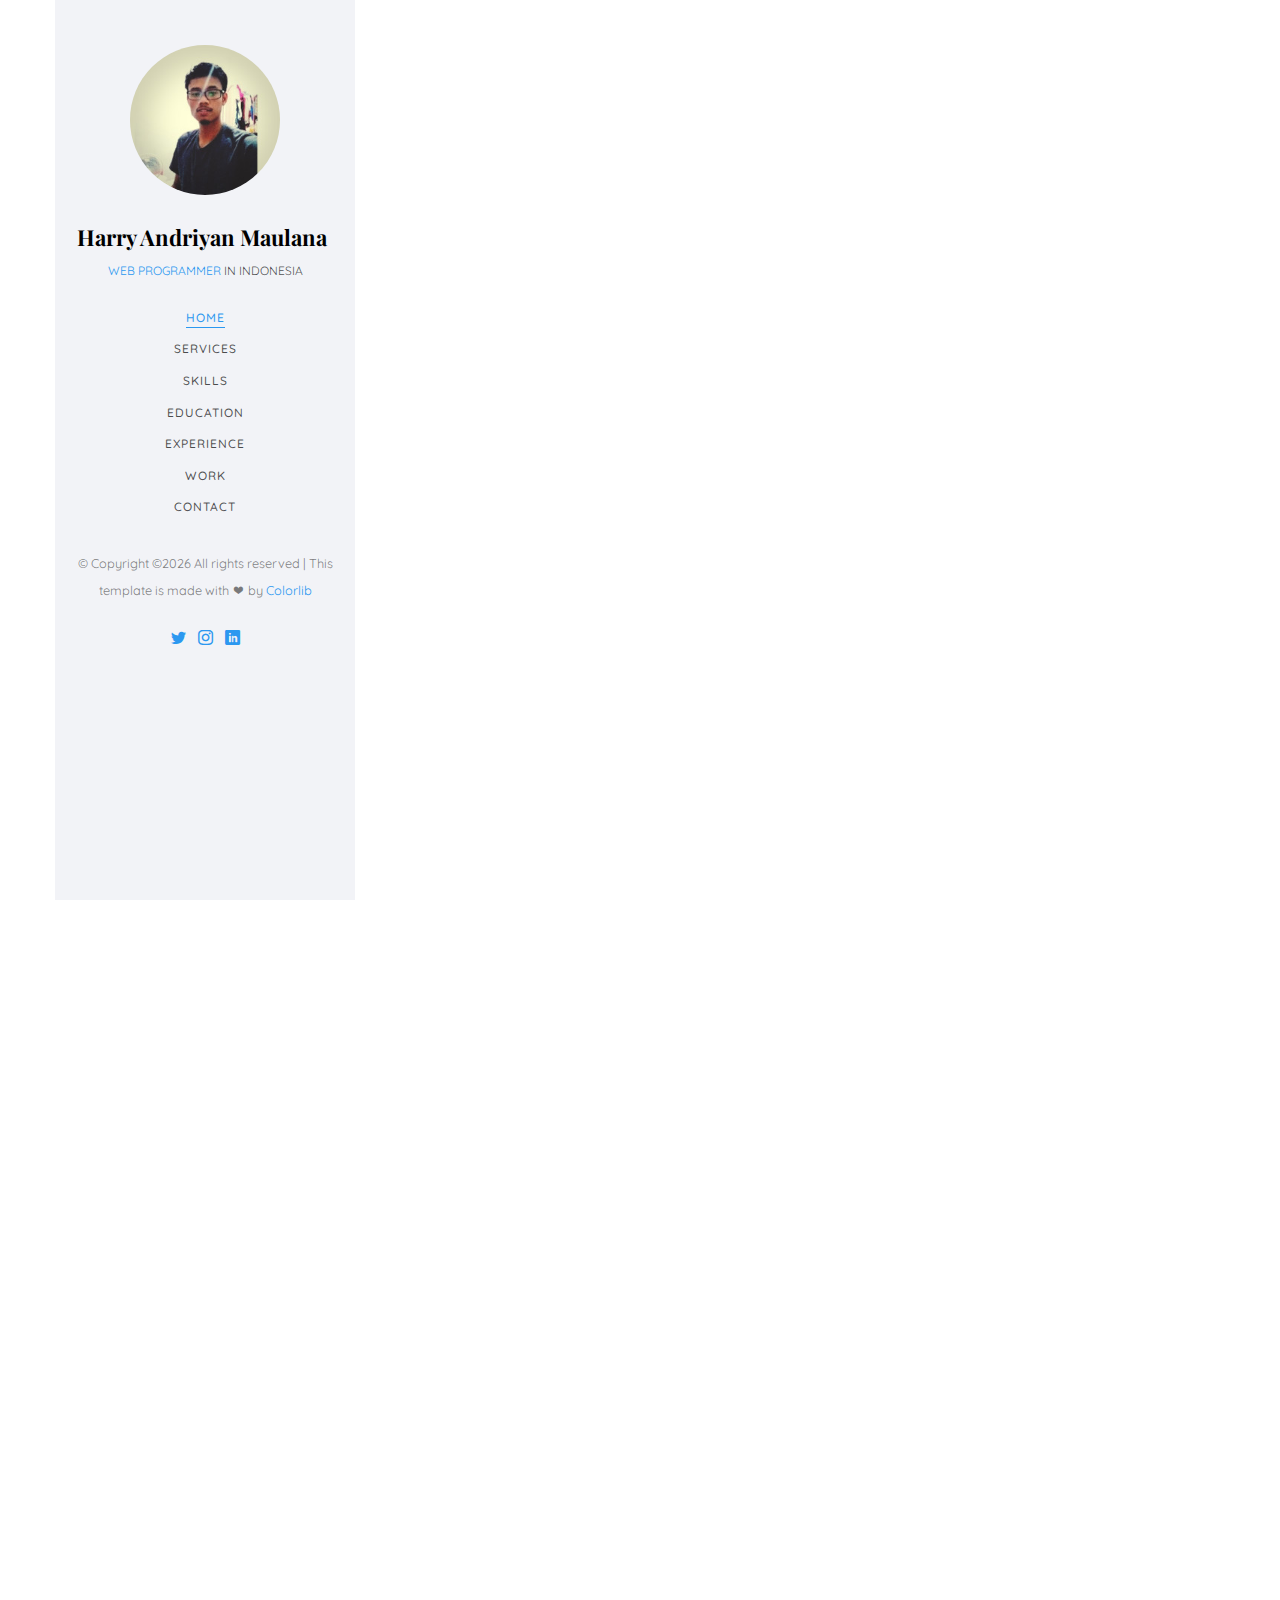
==== index.html @ 85732040 "change title" ====
<!DOCTYPE HTML>
<html>
	<head>
	<meta charset="utf-8">
	<meta http-equiv="X-UA-Compatible" content="IE=edge">
	<title>Harry Andriyan Maulana | Web, Frontend, Backend Programmer and Tech Startup Enthusiast</title>
	<meta name="viewport" content="width=device-width, initial-scale=1">
	<meta name="description" content="Harry Andriyan Maulana, Web Programmer and Tech Startup Enthusiast" />
	<meta name="keywords" content="Harry Andriyan, Harry Andriyan Maulana" />
	<meta name="author" content="Harry Andriyan Maualan" />

  <!-- Facebook and Twitter integration -->
	<meta property="og:title" content="Harry Andriyan Maulana"/>
	<meta property="og:image" content="images/bg-featured.png"/>
	<meta property="og:url" content="http://harryam.com"/>
	<meta property="og:site_name" content="Harry Andriyan Maulana Profile"/>
	<meta property="og:description" content="Harry Andriyan Maulana Profile"/>
	<meta name="twitter:title" content="Harry Andriyan Maulana" />
	<meta name="twitter:image" content="images/bg-featured.png" />
	<meta name="twitter:url" content="http://harryam.com" />
	<meta name="twitter:card" content="summary" />

	<!-- Place favicon.ico and apple-touch-icon.png in the root directory -->
	<link rel="shortcut icon" href="images/me.jpeg">

	<link href="https://fonts.googleapis.com/css?family=Quicksand:300,400,500,700" rel="stylesheet">
	<link href="https://fonts.googleapis.com/css?family=Playfair+Display:400,400i,700" rel="stylesheet">
	
	<!-- Animate.css -->
	<link rel="stylesheet" href="css/animate.css">
	<!-- Icomoon Icon Fonts-->
	<link rel="stylesheet" href="css/icomoon.css">
	<!-- Bootstrap  -->
	<link rel="stylesheet" href="css/bootstrap.css">
	<!-- Flexslider  -->
	<link rel="stylesheet" href="css/flexslider.css">
	<!-- Flaticons  -->
	<link rel="stylesheet" href="fonts/flaticon/font/flaticon.css">
	<!-- Owl Carousel -->
	<link rel="stylesheet" href="css/owl.carousel.min.css">
	<link rel="stylesheet" href="css/owl.theme.default.min.css">
	<!-- Theme style  -->
	<link rel="stylesheet" href="css/style.css">

	<!-- Modernizr JS -->
	<script src="js/modernizr-2.6.2.min.js"></script>
	<!-- FOR IE9 below -->
	<!--[if lt IE 9]>
	<script src="js/respond.min.js"></script>
	<![endif]-->

	</head>
	<body>
	<div id="colorlib-page">
		<div class="container-wrap">
		<a href="#" class="js-colorlib-nav-toggle colorlib-nav-toggle" data-toggle="collapse" data-target="#navbar" aria-expanded="false" aria-controls="navbar"><i></i></a>
		<aside id="colorlib-aside" role="complementary" class="border js-fullheight">
			<div class="text-center">
				<div class="author-img" style="background-image: url(images/me.jpeg);"></div>
				<h1 id="colorlib-logo"><a href="">Harry Andriyan Maulana</a></h1>
				<span class="position"><a href="javascript">Web Programmer</a> in Indonesia</span>
			</div>
			<nav id="colorlib-main-menu" role="navigation" class="navbar">
				<div id="navbar" class="collapse">
					<ul>
						<li class="active"><a href="#" data-nav-section="about">Home</a></li>
						<li><a href="#" data-nav-section="services">Services</a></li>
						<li><a href="#" data-nav-section="skills">Skills</a></li>
						<li><a href="#" data-nav-section="education">Education</a></li>
						<li><a href="#" data-nav-section="experience">Experience</a></li>
						<li><a href="#" data-nav-section="work">Work</a></li>
						<li><a href="#" data-nav-section="contact">Contact</a></li>
					</ul>
				</div>
			</nav>

			<div class="colorlib-footer">
				<p>
					<small>&copy;
					Copyright &copy;<script>document.write(new Date().getFullYear());</script> 
					All rights reserved | This template is made with 
					<i class="icon-heart" aria-hidden="true"></i> by 
					<a href="https://colorlib.com" target="_blank">Colorlib</a></span> 
					</small>
				</p>
				<ul>
					<li><a href="https://twitter.com/harryam_" target="_blank" class="icon2"><i class="icon-twitter2"></i></a></li>
					<li><a href="https://www.instagram.com/harry.andriyan/" target="_blank" class="icon2"><i class="icon-instagram"></i></a></li>
					<li><a href="https://www.linkedin.com/in/harryam/" target="_blank" class="icon2"><i class="icon-linkedin2"></i></a></li>
				</ul>
			</div>

		</aside>

		<div id="colorlib-main">

			<section class="colorlib-about" data-section="about">
				<div class="colorlib-narrow-content">
					<div class="row">
						<div class="col-md-12">
							<div class="row row-bottom-padded-sm animate-box" data-animate-effect="fadeInLeft">
								<div class="col-md-12">
									<div class="about-desc">
										<span class="heading-meta">About </span>
										<h2 class="colorlib-heading">Who Am I?</h2>
										<p>
											Hi, I'm Web Programmer with more than 4 years experience, 
											I'm used to using Javascript for backend and frontend, PHP with alot of framewrok.
											and now starting to explore React native for mobile development. 
											Besides that I'm also a tech enthusiast who likes to keep up with technology
										</p>	
									</div>
								</div>
							</div>
							<div class="row">
								<div class="col-md-3 animate-box" data-animate-effect="fadeInRight">
									<div class="services color-2">
										<span class="icon2"><i class="icon-globe-outline"></i></span>
										<h3>Frontend</h3>
									</div>
								</div>
								<div class="col-md-3 animate-box" data-animate-effect="fadeInTop">
									<div class="services color-3">
										<span class="icon2"><i class="icon-data"></i></span>
										<h3>Backend</h3>
									</div>
								</div>
								<div class="col-md-3 animate-box" data-animate-effect="fadeInBottom">
									<div class="services color-4">
										<span class="icon2"><i class="icon-phone3"></i></span>
										<h3>Mobile App</h3>
									</div>
								</div>
							</div>
						</div>
					</div>
				</div>
			</section>


			
			<section class="colorlib-services" data-section="services">
				<div class="colorlib-narrow-content">
					<div class="row">
						<div class="col-md-6 col-md-offset-3 col-md-pull-3 animate-box" data-animate-effect="fadeInLeft">
							<span class="heading-meta">What I do?</span>
							<h2 class="colorlib-heading">Here are some of my expertise</h2>
						</div>
					</div>
					<div class="row row-pt-md">
						<div class="col-md-4 text-center animate-box">
							<div class="services color-2">
								<span class="icon">
									<i class="icon-data"></i>
								</span>
								<div class="desc">
									<h3>Web App</h3>
									<p>I have various kinds of websites ranging from personal, 
										agency profile, web applications </p>
								</div>
							</div>
						</div>
						<div class="col-md-4 text-center animate-box">
							<div class="services color-3">
								<span class="icon">
									<i class="icon-phone3"></i>
								</span>
								<div class="desc">
									<h3>Frontend</h3>
									<p>I'm used to building applications with frontend tools like jQuery and ReactJS</p>
								</div>
							</div>
						</div>
						<div class="col-md-4 text-center animate-box">
							<div class="services color-4">
								<span class="icon">
									<i class="icon-layers2"></i>
								</span>
								<div class="desc">
									<h3>Backend</h3>
									<p>I've experienced making web service and back end solutions for a variety of applications</p>
								</div>
							</div>
						</div>
					</div>
				</div>
			</section>

			<section class="colorlib-skills" data-section="skills">
				<div class="colorlib-narrow-content">
					<div class="row">
						<div class="col-md-6 col-md-offset-3 col-md-pull-3 animate-box" data-animate-effect="fadeInLeft">
							<span class="heading-meta">My Specialty</span>
							<h2 class="colorlib-heading animate-box">My Skills</h2>
						</div>
					</div>
					<div class="row">
						<div class="col-md-6 animate-box" data-animate-effect="fadeInLeft">
							<div class="progress-wrap">
								<h3>PHP (Laravel, Yii, Codeiginter, ...)</h3>
								<div class="progress">
								 	<div class="progress-bar color-1" role="progressbar" aria-valuenow="85"
								  	aria-valuemin="0" aria-valuemax="100" style="width:95%">
								    <span>95%</span>
								  	</div>
								</div>
							</div>
						</div>
						<div class="col-md-6 animate-box" data-animate-effect="fadeInRight">
							<div class="progress-wrap">
								<h3>HTML &amp; CSS</h3>
								<div class="progress">
								 	<div class="progress-bar color-2" role="progressbar" aria-valuenow="90"
								  	aria-valuemin="0" aria-valuemax="100" style="width:90%">
								    <span>90%</span>
								  	</div>
								</div>
							</div>
						</div>
						<div class="col-md-6 animate-box" data-animate-effect="fadeInLeft">
							<div class="progress-wrap">
								<h3>Javascript</h3>
								<div class="progress">
								 	<div class="progress-bar color-3" role="progressbar" aria-valuenow="85"
								  	aria-valuemin="0" aria-valuemax="100" style="width:85%">
								    <span>85%</span>
								  	</div>
								</div>
							</div>
						</div>
						<div class="col-md-6 animate-box" data-animate-effect="fadeInRight">
							<div class="progress-wrap">
								<h3>React</h3>
								<div class="progress">
								 	<div class="progress-bar color-4" role="progressbar" aria-valuenow="85"
								  	aria-valuemin="0" aria-valuemax="100" style="width:85%">
								    <span>85%</span>
								  	</div>
								</div>
							</div>
						</div>
						<div class="col-md-6 animate-box" data-animate-effect="fadeInLeft">
							<div class="progress-wrap">
								<h3>Express js</h3>
								<div class="progress">
								 	<div class="progress-bar color-5" role="progressbar" aria-valuenow="80"
								  	aria-valuemin="0" aria-valuemax="100" style="width:80%">
								    <span>80%</span>
								  	</div>
								</div>
							</div>
						</div>
						<div class="col-md-6 animate-box" data-animate-effect="fadeInRight">
							<div class="progress-wrap">
								<h3>MySQL</h3>
								<div class="progress">
								 	<div class="progress-bar color-6" role="progressbar" aria-valuenow="85"
								  	aria-valuemin="0" aria-valuemax="100" style="width:85%">
								    <span>85%</span>
								  	</div>
								</div>
							</div>
						</div>
					</div>
				</div>
			</section>

			<section class="colorlib-education" data-section="education">
				<div class="colorlib-narrow-content">
					<div class="row">
						<div class="col-md-6 col-md-offset-3 col-md-pull-3 animate-box" data-animate-effect="fadeInLeft">
							<span class="heading-meta">Education</span>
							<h2 class="colorlib-heading animate-box">Education</h2>
						</div>
					</div>
					<div class="row">
						<div class="col-md-12 animate-box" data-animate-effect="fadeInLeft">
							<div class="fancy-collapse-panel">
								<div class="panel-group" id="accordion" role="tablist" aria-multiselectable="true">
									<div class="panel panel-default">
									    <div class="panel-heading" role="tab" id="headingOne">
												<h4 class="panel-title">
													<a data-toggle="collapse" data-parent="#accordion" href="#collapseOne" aria-expanded="true" aria-controls="collapseOne">
														Bachelor Degree Information Technology
													</a>
												</h4>
									    </div>
									    <div id="collapseOne" class="panel-collapse collapse in" role="tabpanel" aria-labelledby="headingOne">
												<div class="panel-body">
													<div class="row">
														<div class="col-md-6">
															<p>
																Study Information Technology at <br />
																<a href="http://mercubuana-yogya.ac.id/" target="_blank">Mercubuana University of Yogayakrta</a>
															</p>
														</div>
													</div>
												</div>
									    </div>
									</div>
								</div>
							</div>
						</div>
					</div>
				</div>
			</section>

			<section class="colorlib-experience" data-section="experience">
				<div class="colorlib-narrow-content">
					<div class="row">
						<div class="col-md-6 col-md-offset-3 col-md-pull-3 animate-box" data-animate-effect="fadeInLeft">
							<span class="heading-meta">Experience</span>
							<h2 class="colorlib-heading animate-box">Work Experience</h2>
						</div>
					</div>
					<div class="row">
						<div class="col-md-12">
				         <div class="timeline-centered">

					         <article class="timeline-entry animate-box" data-animate-effect="fadeInRight">
					            <div class="timeline-entry-inner">
					               <div class="timeline-icon color-2">
					                  <i class="icon-pen2"></i>
					               </div>
					               <div class="timeline-label">
					               		<h2>
														 <a href="https://sebangsanetwork.com" target="_blank">
															 Front End Developer at Sebangsa App
															</a> <span>2016-now</span>
														</h2>
					                  <p>React, Redux, sometimes PHP</p>
					               </div>
					            </div>
					         </article>

					         <article class="timeline-entry animate-box" data-animate-effect="fadeInLeft">
					            <div class="timeline-entry-inner">
					               <div class="timeline-icon color-3">
					                  <i class="icon-pen2"></i>
					               </div>
					               <div class="timeline-label">
													<h2>
														<a href="https://diginetmedia.co.id" target="_blank">
															Database Engineer at Diginet Media
														</a> <span>2015-2016</span>
													</h2>
													<p>Handle data request and data processing MySQL</p>
												 </div>
					            </div>
					         </article>

					         <article class="timeline-entry animate-box" data-animate-effect="fadeInTop">
					            <div class="timeline-entry-inner">
					               <div class="timeline-icon color-4">
					                  <i class="icon-pen2"></i>
					               </div>
												<div class="timeline-label">
													<h2>
														<a href="https://diginetmedia.co.id" target="_blank">
															Fullstack Web Programmer at Diginet Media
														</a> <span>2014-2016</span>
													</h2>
													<p>Develope E-GOV Software with various web technology</p>
												</div>
					            </div>
					         </article>

					         <article class="timeline-entry begin animate-box" data-animate-effect="fadeInBottom">
					            <div class="timeline-entry-inner">
					               <div class="timeline-icon color-none">
					               </div>
					            </div>
					         </article>
					      </div>
					   </div>
				   </div>
				</div>
			</section>

			<section class="colorlib-work" data-section="work">
				<div class="colorlib-narrow-content">
					<div class="row">
						<div class="col-md-6 col-md-offset-3 col-md-pull-3 animate-box" data-animate-effect="fadeInLeft">
							<span class="heading-meta">My Work</span>
							<h2 class="colorlib-heading animate-box">Recent Work</h2>
						</div>
					</div>
					<div class="row">
						<h4 class="animate-box">Will be updated soon</h4>
						<!-- <div class="col-md-6 animate-box" data-animate-effect="fadeInLeft">
							<div class="project" style="background-image: url(images/img-1.jpg);">
								<div class="desc">
									<div class="con">
										<h3><a href="work.html">Work 01</a></h3>
										<span>Website</span>
										<p class="icon">
											<span><a href="#"><i class="icon-share3"></i></a></span>
											<span><a href="#"><i class="icon-eye"></i> 100</a></span>
											<span><a href="#"><i class="icon-heart"></i> 49</a></span>
										</p>
									</div>
								</div>
							</div>
						</div> -->
					</div>
				</div>
			</section>

			<section class="colorlib-contact" data-section="contact">
				<div class="colorlib-narrow-content">
					<div class="row">
						<div class="col-md-6 col-md-offset-3 col-md-pull-3 animate-box" data-animate-effect="fadeInLeft">
							<span class="heading-meta">Get in Touch</span>
							<h2 class="colorlib-heading">Contact</h2>
						</div>
					</div>
					<div class="row">
						<div class="col-md-5">
							<div class="colorlib-feature colorlib-feature-sm animate-box" data-animate-effect="fadeInLeft">
								<div class="colorlib-icon">
									<i class="icon-globe-outline"></i>
								</div>
								<div class="colorlib-text">
									<p><a href="mailto:harry.andriyan@gmail.com">harry.andriyan@gmail.com</a></p>
								</div>
							</div>

							<div class="colorlib-feature colorlib-feature-sm animate-box" data-animate-effect="fadeInLeft">
								<div class="colorlib-icon">
									<i class="icon-map"></i>
								</div>
								<div class="colorlib-text">
									<p>
										<a href="https://goo.gl/maps/3xpRC4W9NQz" target="_blank">
											Jalan Tembus 1, Sanggrahan, Condongcatur, Depok, Sleman
										</a>
									</p>
								</div>
							</div>

							<div class="colorlib-feature colorlib-feature-sm animate-box" data-animate-effect="fadeInLeft">
								<div class="colorlib-icon">
									<i class="icon-phone"></i>
								</div>
								<div class="colorlib-text">
									<p><a href="tel://+6282225656803">+6282225656803</a></p>
								</div>
							</div>
						</div>
						<div class="col-md-7 animate-box">
							<iframe 
									src="https://www.google.com/maps/embed?pb=!1m18!1m12!1m3!1d531.3548260638304!2d110.40100609940279!3d-7.753523690523434!2m3!1f0!2f0!3f0!3m2!1i1024!2i768!4f13.1!3m3!1m2!1s0x2e7a59a00944616d%3A0x66921e7f6b728c0f!2zN8KwNDUnMTIuMiJTIDExMMKwMjQnMDQuNyJF!5e0!3m2!1sid!2sid!4v1543679562960"
							 		width="470" 
								 height="400" 
								 frameborder="0" 
								 style="border:0" 
								 allowfullscreen></iframe>
						</div>
					</div>
				</div>
			</section>

		</div><!-- end:colorlib-main -->
	</div><!-- end:container-wrap -->
	</div><!-- end:colorlib-page -->

	<!-- jQuery -->
	<script src="js/jquery.min.js"></script>
	<!-- jQuery Easing -->
	<script src="js/jquery.easing.1.3.js"></script>
	<!-- Bootstrap -->
	<script src="js/bootstrap.min.js"></script>
	<!-- Waypoints -->
	<script src="js/jquery.waypoints.min.js"></script>
	<!-- Owl carousel -->
	<script src="js/owl.carousel.min.js"></script>
	<!-- Counters -->
	<script src="js/jquery.countTo.js"></script>
	
	
	<!-- MAIN JS -->
	<script src="js/main.js"></script>

	</body>
</html>
---- css/icomoon.css ----
@font-face {
  font-family: 'icomoon';
  src:  url('fonts/icomoon.eot?6py85u');
  src:  url('fonts/icomoon.eot?6py85u#iefix') format('embedded-opentype'),
    url('fonts/icomoon.ttf?6py85u') format('truetype'),
    url('fonts/icomoon.woff?6py85u') format('woff'),
    url('fonts/icomoon.svg?6py85u#icomoon') format('svg');
  font-weight: normal;
  font-style: normal;
}

[class^="icon-"], [class*=" icon-"] {
  /* use !important to prevent issues with browser extensions that change fonts */
  font-family: 'icomoon' !important;
  speak: none;
  font-style: normal;
  font-weight: normal;
  font-variant: normal;
  text-transform: none;
  line-height: 1;

  /* Better Font Rendering =========== */
  -webkit-font-smoothing: antialiased;
  -moz-osx-font-smoothing: grayscale;
}

.icon-times:before {
  content: "\e930";
}
.icon-tick:before {
  content: "\e931";
}
.icon-plus:before {
  content: "\e932";
}
.icon-minus:before {
  content: "\e933";
}
.icon-equals:before {
  content: "\e934";
}
.icon-divide:before {
  content: "\e935";
}
.icon-chevron-right:before {
  content: "\e936";
}
.icon-chevron-left:before {
  content: "\e937";
}
.icon-arrow-right-thick:before {
  content: "\e938";
}
.icon-arrow-left-thick:before {
  content: "\e939";
}
.icon-th-small:before {
  content: "\e93a";
}
.icon-th-menu:before {
  content: "\e93b";
}
.icon-th-list:before {
  content: "\e93c";
}
.icon-th-large:before {
  content: "\e93d";
}
.icon-home:before {
  content: "\e93e";
}
.icon-arrow-forward:before {
  content: "\e93f";
}
.icon-arrow-back:before {
  content: "\e940";
}
.icon-rss:before {
  content: "\e941";
}
.icon-location:before {
  content: "\e942";
}
.icon-link:before {
  content: "\e943";
}
.icon-image:before {
  content: "\e944";
}
.icon-arrow-up-thick:before {
  content: "\e945";
}
.icon-arrow-down-thick:before {
  content: "\e946";
}
.icon-starburst:before {
  content: "\e947";
}
.icon-starburst-outline:before {
  content: "\e948";
}
.icon-star3:before {
  content: "\e949";
}
.icon-flow-children:before {
  content: "\e94a";
}
.icon-export:before {
  content: "\e94b";
}
.icon-delete2:before {
  content: "\e94c";
}
.icon-delete-outline:before {
  content: "\e94d";
}
.icon-cloud-storage:before {
  content: "\e94e";
}
.icon-wi-fi:before {
  content: "\e94f";
}
.icon-heart:before {
  content: "\e950";
}
.icon-flash:before {
  content: "\e951";
}
.icon-cancel:before {
  content: "\e952";
}
.icon-backspace:before {
  content: "\e953";
}
.icon-attachment:before {
  content: "\e954";
}
.icon-arrow-move:before {
  content: "\e955";
}
.icon-warning:before {
  content: "\e956";
}
.icon-user:before {
  content: "\e957";
}
.icon-radar:before {
  content: "\e958";
}
.icon-lock-open:before {
  content: "\e959";
}
.icon-lock-closed:before {
  content: "\e95a";
}
.icon-location-arrow:before {
  content: "\e95b";
}
.icon-info:before {
  content: "\e95c";
}
.icon-user-delete:before {
  content: "\e95d";
}
.icon-user-add:before {
  content: "\e95e";
}
.icon-media-pause:before {
  content: "\e95f";
}
.icon-group:before {
  content: "\e960";
}
.icon-chart-pie:before {
  content: "\e961";
}
.icon-chart-line:before {
  content: "\e962";
}
.icon-chart-bar:before {
  content: "\e963";
}
.icon-chart-area:before {
  content: "\e964";
}
.icon-video:before {
  content: "\e965";
}
.icon-point-of-interest:before {
  content: "\e966";
}
.icon-infinity:before {
  content: "\e967";
}
.icon-globe:before {
  content: "\e968";
}
.icon-eye:before {
  content: "\e969";
}
.icon-cog:before {
  content: "\e96a";
}
.icon-camera:before {
  content: "\e96b";
}
.icon-upload:before {
  content: "\e96c";
}
.icon-scissors:before {
  content: "\e96d";
}
.icon-refresh:before {
  content: "\e96e";
}
.icon-pin:before {
  content: "\e96f";
}
.icon-key:before {
  content: "\e970";
}
.icon-info-large:before {
  content: "\e971";
}
.icon-eject:before {
  content: "\e972";
}
.icon-download:before {
  content: "\e973";
}
.icon-zoom:before {
  content: "\e974";
}
.icon-zoom-out:before {
  content: "\e975";
}
.icon-zoom-in:before {
  content: "\e976";
}
.icon-sort-numerically:before {
  content: "\e977";
}
.icon-sort-alphabetically:before {
  content: "\e978";
}
.icon-input-checked:before {
  content: "\e979";
}
.icon-calender:before {
  content: "\e97a";
}
.icon-world2:before {
  content: "\e97b";
}
.icon-notes:before {
  content: "\e97c";
}
.icon-code:before {
  content: "\e97d";
}
.icon-arrow-sync:before {
  content: "\e97e";
}
.icon-arrow-shuffle:before {
  content: "\e97f";
}
.icon-arrow-repeat:before {
  content: "\e980";
}
.icon-arrow-minimise:before {
  content: "\e981";
}
.icon-arrow-maximise:before {
  content: "\e982";
}
.icon-arrow-loop:before {
  content: "\e983";
}
.icon-anchor:before {
  content: "\e984";
}
.icon-spanner:before {
  content: "\e985";
}
.icon-puzzle:before {
  content: "\e986";
}
.icon-power:before {
  content: "\e987";
}
.icon-plane:before {
  content: "\e988";
}
.icon-pi:before {
  content: "\e989";
}
.icon-phone:before {
  content: "\e98a";
}
.icon-microphone2:before {
  content: "\e98b";
}
.icon-media-rewind:before {
  content: "\e98c";
}
.icon-flag:before {
  content: "\e98d";
}
.icon-adjust-brightness:before {
  content: "\e98e";
}
.icon-waves:before {
  content: "\e98f";
}
.icon-social-twitter:before {
  content: "\e990";
}
.icon-social-facebook:before {
  content: "\e991";
}
.icon-social-dribbble:before {
  content: "\e992";
}
.icon-media-stop:before {
  content: "\e993";
}
.icon-media-record:before {
  content: "\e994";
}
.icon-media-play:before {
  content: "\e995";
}
.icon-media-fast-forward:before {
  content: "\e996";
}
.icon-media-eject:before {
  content: "\e997";
}
.icon-social-vimeo:before {
  content: "\e998";
}
.icon-social-tumbler:before {
  content: "\e999";
}
.icon-social-skype:before {
  content: "\e99a";
}
.icon-social-pinterest:before {
  content: "\e99b";
}
.icon-social-linkedin:before {
  content: "\e99c";
}
.icon-social-last-fm:before {
  content: "\e99d";
}
.icon-social-github:before {
  content: "\e99e";
}
.icon-social-flickr:before {
  content: "\e99f";
}
.icon-at:before {
  content: "\e9a0";
}
.icon-times-outline:before {
  content: "\e9a1";
}
.icon-plus-outline:before {
  content: "\e9a2";
}
.icon-minus-outline:before {
  content: "\e9a3";
}
.icon-tick-outline:before {
  content: "\e9a4";
}
.icon-th-large-outline:before {
  content: "\e9a5";
}
.icon-equals-outline:before {
  content: "\e9a6";
}
.icon-divide-outline:before {
  content: "\e9a7";
}
.icon-chevron-right-outline:before {
  content: "\e9a8";
}
.icon-chevron-left-outline:before {
  content: "\e9a9";
}
.icon-arrow-right-outline:before {
  content: "\e9aa";
}
.icon-arrow-left-outline:before {
  content: "\e9ab";
}
.icon-th-small-outline:before {
  content: "\e9ac";
}
.icon-th-menu-outline:before {
  content: "\e9ad";
}
.icon-th-list-outline:before {
  content: "\e9ae";
}
.icon-news2:before {
  content: "\e9b1";
}
.icon-home-outline:before {
  content: "\e9b2";
}
.icon-arrow-up-outline:before {
  content: "\e9b3";
}
.icon-arrow-forward-outline:before {
  content: "\e9b4";
}
.icon-arrow-down-outline:before {
  content: "\e9b5";
}
.icon-arrow-back-outline:before {
  content: "\e9b6";
}
.icon-trash3:before {
  content: "\e9b7";
}
.icon-rss-outline:before {
  content: "\e9b8";
}
.icon-message:before {
  content: "\e9b9";
}
.icon-location-outline:before {
  content: "\e9ba";
}
.icon-link-outline:before {
  content: "\e9bb";
}
.icon-image-outline:before {
  content: "\e9bc";
}
.icon-export-outline:before {
  content: "\e9bd";
}
.icon-cross:before {
  content: "\e9be";
}
.icon-wi-fi-outline:before {
  content: "\e9bf";
}
.icon-star-outline:before {
  content: "\e9c0";
}
.icon-media-pause-outline:before {
  content: "\e9c1";
}
.icon-mail:before {
  content: "\e9c2";
}
.icon-heart-outline:before {
  content: "\e9c3";
}
.icon-flash-outline:before {
  content: "\e9c4";
}
.icon-cancel-outline:before {
  content: "\e9c5";
}
.icon-beaker:before {
  content: "\e9c6";
}
.icon-arrow-move-outline:before {
  content: "\e9c7";
}
.icon-watch2:before {
  content: "\e9c8";
}
.icon-warning-outline:before {
  content: "\e9c9";
}
.icon-time:before {
  content: "\e9ca";
}
.icon-radar-outline:before {
  content: "\e9cb";
}
.icon-lock-open-outline:before {
  content: "\e9cc";
}
.icon-location-arrow-outline:before {
  content: "\e9cd";
}
.icon-info-outline:before {
  content: "\e9ce";
}
.icon-backspace-outline:before {
  content: "\e9cf";
}
.icon-attachment-outline:before {
  content: "\e9d0";
}
.icon-user-outline:before {
  content: "\e9d1";
}
.icon-user-delete-outline:before {
  content: "\e9d2";
}
.icon-user-add-outline:before {
  content: "\e9d3";
}
.icon-lock-closed-outline:before {
  content: "\e9d4";
}
.icon-group-outline:before {
  content: "\e9d5";
}
.icon-chart-pie-outline:before {
  content: "\e9d6";
}
.icon-chart-line-outline:before {
  content: "\e9d7";
}
.icon-chart-bar-outline:before {
  content: "\e9d8";
}
.icon-chart-area-outline:before {
  content: "\e9d9";
}
.icon-video-outline:before {
  content: "\e9da";
}
.icon-point-of-interest-outline:before {
  content: "\e9db";
}
.icon-map:before {
  content: "\e9dc";
}
.icon-key-outline:before {
  content: "\e9dd";
}
.icon-infinity-outline:before {
  content: "\e9de";
}
.icon-globe-outline:before {
  content: "\e9df";
}
.icon-eye-outline:before {
  content: "\e9e0";
}
.icon-cog-outline:before {
  content: "\e9e1";
}
.icon-camera-outline:before {
  content: "\e9e2";
}
.icon-upload-outline:before {
  content: "\e9e3";
}
.icon-support:before {
  content: "\e9e4";
}
.icon-scissors-outline:before {
  content: "\e9e5";
}
.icon-refresh-outline:before {
  content: "\e9e6";
}
.icon-info-large-outline:before {
  content: "\e9e7";
}
.icon-eject-outline:before {
  content: "\e9e8";
}
.icon-download-outline:before {
  content: "\e9e9";
}
.icon-battery-mid:before {
  content: "\e9ea";
}
.icon-battery-low:before {
  content: "\e9eb";
}
.icon-battery-high:before {
  content: "\e9ec";
}
.icon-zoom-outline:before {
  content: "\e9ed";
}
.icon-zoom-out-outline:before {
  content: "\e9ee";
}
.icon-zoom-in-outline:before {
  content: "\e9ef";
}
.icon-tag3:before {
  content: "\e9f0";
}
.icon-tabs-outline:before {
  content: "\e9f1";
}
.icon-pin-outline:before {
  content: "\e9f2";
}
.icon-message-typing:before {
  content: "\e9f3";
}
.icon-directions:before {
  content: "\e9f4";
}
.icon-battery-full:before {
  content: "\e9f5";
}
.icon-battery-charge:before {
  content: "\e9f6";
}
.icon-pipette:before {
  content: "\e9f7";
}
.icon-pencil:before {
  content: "\e9f8";
}
.icon-folder:before {
  content: "\e9f9";
}
.icon-folder-delete:before {
  content: "\e9fa";
}
.icon-folder-add:before {
  content: "\e9fb";
}
.icon-edit:before {
  content: "\e9fc";
}
.icon-document:before {
  content: "\e9fd";
}
.icon-document-delete:before {
  content: "\e9fe";
}
.icon-document-add:before {
  content: "\e9ff";
}
.icon-brush:before {
  content: "\ea00";
}
.icon-thumbs-up:before {
  content: "\ea01";
}
.icon-thumbs-down:before {
  content: "\ea02";
}
.icon-pen:before {
  content: "\ea03";
}
.icon-sort-numerically-outline:before {
  content: "\ea04";
}
.icon-sort-alphabetically-outline:before {
  content: "\ea05";
}
.icon-social-last-fm-circular:before {
  content: "\ea06";
}
.icon-social-github-circular:before {
  content: "\ea07";
}
.icon-compass:before {
  content: "\ea08";
}
.icon-bookmark:before {
  content: "\ea09";
}
.icon-input-checked-outline:before {
  content: "\ea0a";
}
.icon-code-outline:before {
  content: "\ea0b";
}
.icon-calender-outline:before {
  content: "\ea0c";
}
.icon-business-card:before {
  content: "\ea0d";
}
.icon-arrow-up:before {
  content: "\ea0e";
}
.icon-arrow-sync-outline:before {
  content: "\ea0f";
}
.icon-arrow-right:before {
  content: "\ea10";
}
.icon-arrow-repeat-outline:before {
  content: "\ea11";
}
.icon-arrow-loop-outline:before {
  content: "\ea12";
}
.icon-arrow-left:before {
  content: "\ea13";
}
.icon-flow-switch:before {
  content: "\ea14";
}
.icon-flow-parallel:before {
  content: "\ea15";
}
.icon-flow-merge:before {
  content: "\ea16";
}
.icon-document-text:before {
  content: "\ea17";
}
.icon-clipboard:before {
  content: "\ea18";
}
.icon-calculator:before {
  content: "\ea19";
}
.icon-arrow-minimise-outline:before {
  content: "\ea1a";
}
.icon-arrow-maximise-outline:before {
  content: "\ea1b";
}
.icon-arrow-down:before {
  content: "\ea1c";
}
.icon-gift:before {
  content: "\ea1d";
}
.icon-film:before {
  content: "\ea1e";
}
.icon-database:before {
  content: "\ea1f";
}
.icon-bell:before {
  content: "\ea20";
}
.icon-anchor-outline:before {
  content: "\ea21";
}
.icon-adjust-contrast:before {
  content: "\ea22";
}
.icon-world-outline:before {
  content: "\ea23";
}
.icon-shopping-bag:before {
  content: "\ea24";
}
.icon-power-outline:before {
  content: "\ea25";
}
.icon-notes-outline:before {
  content: "\ea26";
}
.icon-device-tablet:before {
  content: "\ea27";
}
.icon-device-phone:before {
  content: "\ea28";
}
.icon-device-laptop:before {
  content: "\ea29";
}
.icon-device-desktop:before {
  content: "\ea2a";
}
.icon-briefcase:before {
  content: "\ea2b";
}
.icon-stopwatch:before {
  content: "\ea2c";
}
.icon-spanner-outline:before {
  content: "\ea2d";
}
.icon-puzzle-outline:before {
  content: "\ea2e";
}
.icon-printer:before {
  content: "\ea2f";
}
.icon-pi-outline:before {
  content: "\ea30";
}
.icon-lightbulb:before {
  content: "\ea31";
}
.icon-flag-outline:before {
  content: "\ea32";
}
.icon-contacts:before {
  content: "\ea33";
}
.icon-archive2:before {
  content: "\ea34";
}
.icon-weather-stormy:before {
  content: "\ea35";
}
.icon-weather-shower:before {
  content: "\ea36";
}
.icon-weather-partly-sunny:before {
  content: "\ea37";
}
.icon-weather-downpour:before {
  content: "\ea38";
}
.icon-weather-cloudy:before {
  content: "\ea39";
}
.icon-plane-outline:before {
  content: "\ea3a";
}
.icon-phone-outline:before {
  content: "\ea3b";
}
.icon-microphone-outline:before {
  content: "\ea3c";
}
.icon-weather-windy:before {
  content: "\ea3d";
}
.icon-weather-windy-cloudy:before {
  content: "\ea3e";
}
.icon-weather-sunny:before {
  content: "\ea3f";
}
.icon-weather-snow:before {
  content: "\ea40";
}
.icon-weather-night:before {
  content: "\ea41";
}
.icon-media-stop-outline:before {
  content: "\ea42";
}
.icon-media-rewind-outline:before {
  content: "\ea43";
}
.icon-media-record-outline:before {
  content: "\ea44";
}
.icon-media-play-outline:before {
  content: "\ea45";
}
.icon-media-fast-forward-outline:before {
  content: "\ea46";
}
.icon-media-eject-outline:before {
  content: "\ea47";
}
.icon-wine:before {
  content: "\ea48";
}
.icon-waves-outline:before {
  content: "\ea49";
}
.icon-ticket:before {
  content: "\ea4a";
}
.icon-tags:before {
  content: "\ea4b";
}
.icon-plug:before {
  content: "\ea4c";
}
.icon-headphones:before {
  content: "\ea4d";
}
.icon-credit-card:before {
  content: "\ea4e";
}
.icon-coffee:before {
  content: "\ea4f";
}
.icon-book:before {
  content: "\ea50";
}
.icon-beer:before {
  content: "\ea51";
}
.icon-volume2:before {
  content: "\ea52";
}
.icon-volume-up:before {
  content: "\ea53";
}
.icon-volume-mute:before {
  content: "\ea54";
}
.icon-volume-down:before {
  content: "\ea55";
}
.icon-social-vimeo-circular:before {
  content: "\ea56";
}
.icon-social-twitter-circular:before {
  content: "\ea57";
}
.icon-social-pinterest-circular:before {
  content: "\ea58";
}
.icon-social-linkedin-circular:before {
  content: "\ea59";
}
.icon-social-facebook-circular:before {
  content: "\ea5a";
}
.icon-social-dribbble-circular:before {
  content: "\ea5b";
}
.icon-tree:before {
  content: "\ea5c";
}
.icon-thermometer2:before {
  content: "\ea5d";
}
.icon-social-tumbler-circular:before {
  content: "\ea5e";
}
.icon-social-skype-outline:before {
  content: "\ea5f";
}
.icon-social-flickr-circular:before {
  content: "\ea60";
}
.icon-social-at-circular:before {
  content: "\ea61";
}
.icon-shopping-cart:before {
  content: "\ea62";
}
.icon-messages:before {
  content: "\ea63";
}
.icon-leaf:before {
  content: "\ea64";
}
.icon-feather:before {
  content: "\ea65";
}
.icon-eye2:before {
  content: "\e064";
}
.icon-paper-clip:before {
  content: "\e065";
}
.icon-mail5:before {
  content: "\e066";
}
.icon-toggle:before {
  content: "\e067";
}
.icon-layout:before {
  content: "\e068";
}
.icon-link2:before {
  content: "\e069";
}
.icon-bell2:before {
  content: "\e06a";
}
.icon-lock3:before {
  content: "\e06b";
}
.icon-unlock:before {
  content: "\e06c";
}
.icon-ribbon2:before {
  content: "\e06d";
}
.icon-image2:before {
  content: "\e06e";
}
.icon-signal:before {
  content: "\e06f";
}
.icon-target3:before {
  content: "\e070";
}
.icon-clipboard3:before {
  content: "\e071";
}
.icon-clock3:before {
  content: "\e072";
}
.icon-watch:before {
  content: "\e073";
}
.icon-air-play:before {
  content: "\e074";
}
.icon-camera3:before {
  content: "\e075";
}
.icon-video2:before {
  content: "\e076";
}
.icon-disc:before {
  content: "\e077";
}
.icon-printer3:before {
  content: "\e078";
}
.icon-monitor:before {
  content: "\e079";
}
.icon-server:before {
  content: "\e07a";
}
.icon-cog2:before {
  content: "\e07b";
}
.icon-heart3:before {
  content: "\e07c";
}
.icon-paragraph:before {
  content: "\e07d";
}
.icon-align-justify:before {
  content: "\e07e";
}
.icon-align-left:before {
  content: "\e07f";
}
.icon-align-center:before {
  content: "\e080";
}
.icon-align-right:before {
  content: "\e081";
}
.icon-book2:before {
  content: "\e082";
}
.icon-layers2:before {
  content: "\e083";
}
.icon-stack2:before {
  content: "\e084";
}
.icon-stack-2:before {
  content: "\e085";
}
.icon-paper:before {
  content: "\e086";
}
.icon-paper-stack:before {
  content: "\e087";
}
.icon-search3:before {
  content: "\e088";
}
.icon-zoom-in2:before {
  content: "\e089";
}
.icon-zoom-out2:before {
  content: "\e08a";
}
.icon-reply2:before {
  content: "\e08b";
}
.icon-circle-plus:before {
  content: "\e08c";
}
.icon-circle-minus:before {
  content: "\e08d";
}
.icon-circle-check:before {
  content: "\e08e";
}
.icon-circle-cross:before {
  content: "\e08f";
}
.icon-square-plus:before {
  content: "\e090";
}
.icon-square-minus:before {
  content: "\e091";
}
.icon-square-check:before {
  content: "\e092";
}
.icon-square-cross:before {
  content: "\e093";
}
.icon-microphone:before {
  content: "\e094";
}
.icon-record:before {
  content: "\e095";
}
.icon-skip-back:before {
  content: "\e096";
}
.icon-rewind:before {
  content: "\e097";
}
.icon-play4:before {
  content: "\e098";
}
.icon-pause3:before {
  content: "\e099";
}
.icon-stop3:before {
  content: "\e09a";
}
.icon-fast-forward:before {
  content: "\e09b";
}
.icon-skip-forward:before {
  content: "\e09c";
}
.icon-shuffle2:before {
  content: "\e09d";
}
.icon-repeat:before {
  content: "\e09e";
}
.icon-folder2:before {
  content: "\e09f";
}
.icon-umbrella:before {
  content: "\e0a0";
}
.icon-moon:before {
  content: "\e0a1";
}
.icon-thermometer:before {
  content: "\e0a2";
}
.icon-drop:before {
  content: "\e0a3";
}
.icon-sun2:before {
  content: "\e0a4";
}
.icon-cloud3:before {
  content: "\e0a5";
}
.icon-cloud-upload2:before {
  content: "\e0a6";
}
.icon-cloud-download2:before {
  content: "\e0a7";
}
.icon-upload4:before {
  content: "\e0a8";
}
.icon-download4:before {
  content: "\e0a9";
}
.icon-location3:before {
  content: "\e0aa";
}
.icon-location-2:before {
  content: "\e0ab";
}
.icon-map3:before {
  content: "\e0ac";
}
.icon-battery:before {
  content: "\e0ad";
}
.icon-head:before {
  content: "\e0ae";
}
.icon-briefcase3:before {
  content: "\e0af";
}
.icon-speech-bubble:before {
  content: "\e0b0";
}
.icon-anchor2:before {
  content: "\e0b1";
}
.icon-globe2:before {
  content: "\e0b2";
}
.icon-box:before {
  content: "\e0b3";
}
.icon-reload:before {
  content: "\e0b4";
}
.icon-share3:before {
  content: "\e0b5";
}
.icon-marquee:before {
  content: "\e0b6";
}
.icon-marquee-plus:before {
  content: "\e0b7";
}
.icon-marquee-minus:before {
  content: "\e0b8";
}
.icon-tag:before {
  content: "\e0b9";
}
.icon-power2:before {
  content: "\e0ba";
}
.icon-command2:before {
  content: "\e0bb";
}
.icon-alt:before {
  content: "\e0bc";
}
.icon-esc:before {
  content: "\e0bd";
}
.icon-bar-graph:before {
  content: "\e0be";
}
.icon-bar-graph-2:before {
  content: "\e0bf";
}
.icon-pie-graph:before {
  content: "\e0c0";
}
.icon-star:before {
  content: "\e0c1";
}
.icon-arrow-left3:before {
  content: "\e0c2";
}
.icon-arrow-right3:before {
  content: "\e0c3";
}
.icon-arrow-up3:before {
  content: "\e0c4";
}
.icon-arrow-down3:before {
  content: "\e0c5";
}
.icon-volume:before {
  content: "\e0c6";
}
.icon-mute:before {
  content: "\e0c7";
}
.icon-content-right:before {
  content: "\e100";
}
.icon-content-left:before {
  content: "\e101";
}
.icon-grid2:before {
  content: "\e102";
}
.icon-grid-2:before {
  content: "\e103";
}
.icon-columns:before {
  content: "\e104";
}
.icon-loader:before {
  content: "\e105";
}
.icon-bag:before {
  content: "\e106";
}
.icon-ban:before {
  content: "\e107";
}
.icon-flag3:before {
  content: "\e108";
}
.icon-trash:before {
  content: "\e109";
}
.icon-expand2:before {
  content: "\e110";
}
.icon-contract:before {
  content: "\e111";
}
.icon-maximize:before {
  content: "\e112";
}
.icon-minimize:before {
  content: "\e113";
}
.icon-plus2:before {
  content: "\e114";
}
.icon-minus2:before {
  content: "\e115";
}
.icon-check:before {
  content: "\e116";
}
.icon-cross2:before {
  content: "\e117";
}
.icon-move:before {
  content: "\e118";
}
.icon-delete:before {
  content: "\e119";
}
.icon-menu5:before {
  content: "\e120";
}
.icon-archive:before {
  content: "\e121";
}
.icon-inbox:before {
  content: "\e122";
}
.icon-outbox:before {
  content: "\e123";
}
.icon-file:before {
  content: "\e124";
}
.icon-file-add:before {
  content: "\e125";
}
.icon-file-subtract:before {
  content: "\e126";
}
.icon-help:before {
  content: "\e127";
}
.icon-open:before {
  content: "\e128";
}
.icon-ellipsis:before {
  content: "\e129";
}
.icon-heart4:before {
  content: "\e900";
}
.icon-cloud4:before {
  content: "\e901";
}
.icon-star2:before {
  content: "\e902";
}
.icon-tv2:before {
  content: "\e903";
}
.icon-sound:before {
  content: "\e904";
}
.icon-video3:before {
  content: "\e905";
}
.icon-trash2:before {
  content: "\e906";
}
.icon-user2:before {
  content: "\e907";
}
.icon-key3:before {
  content: "\e908";
}
.icon-search4:before {
  content: "\e909";
}
.icon-settings:before {
  content: "\e90a";
}
.icon-camera4:before {
  content: "\e90b";
}
.icon-tag2:before {
  content: "\e90c";
}
.icon-lock4:before {
  content: "\e90d";
}
.icon-bulb:before {
  content: "\e90e";
}
.icon-pen2:before {
  content: "\e90f";
}
.icon-diamond:before {
  content: "\e910";
}
.icon-display2:before {
  content: "\e911";
}
.icon-location4:before {
  content: "\e912";
}
.icon-eye3:before {
  content: "\e913";
}
.icon-bubble3:before {
  content: "\e914";
}
.icon-stack3:before {
  content: "\e915";
}
.icon-cup:before {
  content: "\e916";
}
.icon-phone3:before {
  content: "\e917";
}
.icon-news:before {
  content: "\e918";
}
.icon-mail6:before {
  content: "\e919";
}
.icon-like:before {
  content: "\e91a";
}
.icon-photo:before {
  content: "\e91b";
}
.icon-note:before {
  content: "\e91c";
}
.icon-clock4:before {
  content: "\e91d";
}
.icon-paperplane:before {
  content: "\e91e";
}
.icon-params:before {
  content: "\e91f";
}
.icon-banknote:before {
  content: "\e920";
}
.icon-data:before {
  content: "\e921";
}
.icon-music2:before {
  content: "\e922";
}
.icon-megaphone2:before {
  content: "\e923";
}
.icon-study:before {
  content: "\e924";
}
.icon-lab2:before {
  content: "\e925";
}
.icon-food:before {
  content: "\e926";
}
.icon-t-shirt:before {
  content: "\e927";
}
.icon-fire2:before {
  content: "\e928";
}
.icon-clip:before {
  content: "\e929";
}
.icon-shop:before {
  content: "\e92a";
}
.icon-calendar3:before {
  content: "\e92b";
}
.icon-wallet2:before {
  content: "\e92c";
}
.icon-vynil:before {
  content: "\e92d";
}
.icon-truck2:before {
  content: "\e92e";
}
.icon-world:before {
  content: "\e92f";
}
.icon-spinner6:before {
  content: "\e9af";
}
.icon-spinner7:before {
  content: "\e9b0";
}
.icon-amazon:before {
  content: "\eab7";
}
.icon-google:before {
  content: "\eab8";
}
.icon-google2:before {
  content: "\eab9";
}
.icon-google3:before {
  content: "\eaba";
}
.icon-google-plus:before {
  content: "\eabb";
}
.icon-google-plus2:before {
  content: "\eabc";
}
.icon-google-plus3:before {
  content: "\eabd";
}
.icon-hangouts:before {
  content: "\eabe";
}
.icon-google-drive:before {
  content: "\eabf";
}
.icon-facebook2:before {
  content: "\eac0";
}
.icon-facebook22:before {
  content: "\eac1";
}
.icon-instagram:before {
  content: "\eac2";
}
.icon-whatsapp:before {
  content: "\eac3";
}
.icon-spotify:before {
  content: "\eac4";
}
.icon-telegram:before {
  content: "\eac5";
}
.icon-twitter2:before {
  content: "\eac6";
}
.icon-vine:before {
  content: "\eac7";
}
.icon-vk:before {
  content: "\eac8";
}
.icon-renren:before {
  content: "\eac9";
}
.icon-sina-weibo:before {
  content: "\eaca";
}
.icon-rss2:before {
  content: "\eacb";
}
.icon-rss22:before {
  content: "\eacc";
}
.icon-youtube:before {
  content: "\eacd";
}
.icon-youtube2:before {
  content: "\eace";
}
.icon-twitch:before {
  content: "\eacf";
}
.icon-vimeo:before {
  content: "\ead0";
}
.icon-vimeo2:before {
  content: "\ead1";
}
.icon-lanyrd:before {
  content: "\ead2";
}
.icon-flickr:before {
  content: "\ead3";
}
.icon-flickr2:before {
  content: "\ead4";
}
.icon-flickr3:before {
  content: "\ead5";
}
.icon-flickr4:before {
  content: "\ead6";
}
.icon-dribbble2:before {
  content: "\ead7";
}
.icon-behance:before {
  content: "\ead8";
}
.icon-behance2:before {
  content: "\ead9";
}
.icon-deviantart:before {
  content: "\eada";
}
.icon-500px:before {
  content: "\eadb";
}
.icon-steam:before {
  content: "\eadc";
}
.icon-steam2:before {
  content: "\eadd";
}
.icon-dropbox:before {
  content: "\eade";
}
.icon-onedrive:before {
  content: "\eadf";
}
.icon-github:before {
  content: "\eae0";
}
.icon-npm:before {
  content: "\eae1";
}
.icon-basecamp:before {
  content: "\eae2";
}
.icon-trello:before {
  content: "\eae3";
}
.icon-wordpress:before {
  content: "\eae4";
}
.icon-joomla:before {
  content: "\eae5";
}
.icon-ello:before {
  content: "\eae6";
}
.icon-blogger:before {
  content: "\eae7";
}
.icon-blogger2:before {
  content: "\eae8";
}
.icon-tumblr2:before {
  content: "\eae9";
}
.icon-tumblr22:before {
  content: "\eaea";
}
.icon-yahoo:before {
  content: "\eaeb";
}
.icon-yahoo2:before {
  content: "\eaec";
}
.icon-tux:before {
  content: "\eaed";
}
.icon-appleinc:before {
  content: "\eaee";
}
.icon-finder:before {
  content: "\eaef";
}
.icon-android:before {
  content: "\eaf0";
}
.icon-windows:before {
  content: "\eaf1";
}
.icon-windows8:before {
  content: "\eaf2";
}
.icon-soundcloud:before {
  content: "\eaf3";
}
.icon-soundcloud2:before {
  content: "\eaf4";
}
.icon-skype:before {
  content: "\eaf5";
}
.icon-reddit:before {
  content: "\eaf6";
}
.icon-hackernews:before {
  content: "\eaf7";
}
.icon-wikipedia:before {
  content: "\eaf8";
}
.icon-linkedin2:before {
  content: "\eaf9";
}
.icon-linkedin22:before {
  content: "\eafa";
}
.icon-lastfm:before {
  content: "\eafb";
}
.icon-lastfm2:before {
  content: "\eafc";
}
.icon-delicious:before {
  content: "\eafd";
}
.icon-stumbleupon:before {
  content: "\eafe";
}
.icon-stumbleupon2:before {
  content: "\eaff";
}
.icon-stackoverflow:before {
  content: "\eb00";
}
.icon-pinterest:before {
  content: "\eb01";
}
.icon-pinterest2:before {
  content: "\eb02";
}
.icon-xing:before {
  content: "\eb03";
}
.icon-xing2:before {
  content: "\eb04";
}
.icon-flattr:before {
  content: "\eb05";
}
.icon-foursquare:before {
  content: "\eb06";
}
.icon-yelp:before {
  content: "\eb07";
}
.icon-paypal:before {
  content: "\eb08";
}
.icon-chrome:before {
  content: "\eb09";
}
.icon-firefox:before {
  content: "\eb0a";
}
.icon-IE:before {
  content: "\eb0b";
}
.icon-edge:before {
  content: "\eb0c";
}
.icon-safari:before {
  content: "\eb0d";
}
.icon-opera:before {
  content: "\eb0e";
}
.icon-file-pdf:before {
  content: "\eb0f";
}
.icon-file-openoffice:before {
  content: "\eb10";
}
.icon-file-word:before {
  content: "\eb11";
}
.icon-file-excel:before {
  content: "\eb12";
}
.icon-libreoffice:before {
  content: "\eb13";
}
.icon-html-five:before {
  content: "\eb14";
}
.icon-html-five2:before {
  content: "\eb15";
}
.icon-css3:before {
  content: "\eb16";
}
.icon-git:before {
  content: "\eb17";
}
.icon-codepen:before {
  content: "\eb18";
}
.icon-svg:before {
  content: "\eb19";
}
.icon-IcoMoon:before {
  content: "\eb1a";
}
---- css/style.css ----
@font-face {
  font-family: 'icomoon';
  src: url("../fonts/icomoon/icomoon.eot?srf3rx");
  src: url("../fonts/icomoon/icomoon.eot?srf3rx#iefix") format("embedded-opentype"), url("../fonts/icomoon/icomoon.ttf?srf3rx") format("truetype"), url("../fonts/icomoon/icomoon.woff?srf3rx") format("woff"), url("../fonts/icomoon/icomoon.svg?srf3rx#icomoon") format("svg");
  font-weight: normal;
  font-style: normal; }

/* =======================================================
*
* 	Template Style 
*	Edit this section
*
* ======================================================= */
body {
  font-family: "Quicksand", Arial, sans-serif;
  font-weight: 400;
  font-size: 15px;
  line-height: 1.8;
  color: rgba(0, 0, 0, 0.7); }
  @media screen and (max-width: 992px) {
    body {
      font-size: 16px; } }

a {
  color: #2c98f0;
  -webkit-transition: 0.5s;
  -o-transition: 0.5s;
  transition: 0.5s; }
  a:hover, a:active, a:focus {
    color: #2c98f0;
    outline: none;
    text-decoration: none !important; }

p {
  margin-bottom: 1.5em; }

h1, h2, h3, h4, h5, h6 {
  color: #000;
  font-family: "Playfair Display", Georgia, serif;
  font-weight: 400;
  margin: 0 0 30px 0; }

figure {
  margin-bottom: 2.5em;
  float: left;
  width: 100%; }
  figure figcaption {
    font-size: 16px;
    width: 80%;
    margin: 20px auto 0px auto;
    color: #b3b3b3;
    font-style: italic;
    font-family: "Quicksand", Arial, sans-serif; }
    @media screen and (max-width: 480px) {
      figure figcaption {
        width: 100%; } }

::-webkit-selection {
  color: #fff;
  background: #2c98f0; }

::-moz-selection {
  color: #fff;
  background: #2c98f0; }

::selection {
  color: #fff;
  background: #2c98f0; }

#colorlib-page {
  width: 100%;
  overflow: hidden;
  position: relative; }

#colorlib-aside {
  padding-top: 3em;
  padding-bottom: 40px;
  float: left;
  width: 300px;
  position: fixed;
  overflow-y: scroll;
  z-index: 1001;
  background: #f2f3f7;
  -webkit-transition: 0.5s;
  -o-transition: 0.5s;
  transition: 0.5s; }
  @media screen and (max-width: 768px) {
    #colorlib-aside {
      width: 300px;
      -moz-transform: translateX(-300px);
      -webkit-transform: translateX(-300px);
      -ms-transform: translateX(-300px);
      -o-transform: translateX(-300px);
      transform: translateX(-300px);
      padding-top: 4em; } }
  #colorlib-aside .author-img {
    width: 150px;
    height: 150px;
    margin: 0 auto;
    margin-bottom: 30px;
    -webkit-border-radius: 50%;
    -moz-border-radius: 50%;
    -ms-border-radius: 50%;
    border-radius: 50%; }
  #colorlib-aside .position {
    display: block;
    margin-bottom: 2em;
    font-size: 12px;
    text-transform: uppercase; }
  #colorlib-aside #colorlib-logo {
    text-align: right;
    font-weight: 700;
    font-size: 22px;
    margin-bottom: .5em;
    display: block;
    width: 100%; }
    #colorlib-aside #colorlib-logo a {
      display: block;
      text-align: center;
      color: #000;
      padding-right: .3em; }
  #colorlib-aside #colorlib-main-menu {
    display: block;
    width: 100%; }
    #colorlib-aside #colorlib-main-menu .collapse {
      display: block !important; }
    #colorlib-aside #colorlib-main-menu ul {
      text-align: center;
      margin: 0;
      padding: 0; }
      @media screen and (max-width: 768px) {
        #colorlib-aside #colorlib-main-menu ul {
          margin: 0 0 2em 0; } }
      #colorlib-aside #colorlib-main-menu ul li {
        margin: 0 0 10px 0;
        padding: 0;
        list-style: none;
        font-size: 12px;
        font-weight: 500;
        text-transform: uppercase;
        letter-spacing: 1px; }
        #colorlib-aside #colorlib-main-menu ul li a {
          color: rgba(0, 0, 0, 0.7);
          text-decoration: none;
          position: relative;
          padding: 10px 0;
          font-family: "Quicksand", Arial, sans-serif;
          -webkit-transition: 0.3s;
          -o-transition: 0.3s;
          transition: 0.3s; }
          #colorlib-aside #colorlib-main-menu ul li a:after {
            content: "";
            position: absolute;
            height: 1px;
            bottom: 7px;
            left: 0;
            right: 0;
            background-color: #2c98f0;
            visibility: hidden;
            -webkit-transform: scaleX(0);
            -moz-transform: scaleX(0);
            -ms-transform: scaleX(0);
            -o-transform: scaleX(0);
            transform: scaleX(0);
            -webkit-transition: all 0.3s cubic-bezier(0.175, 0.885, 0.32, 1.275);
            -moz-transition: all 0.3s cubic-bezier(0.175, 0.885, 0.32, 1.275);
            -ms-transition: all 0.3s cubic-bezier(0.175, 0.885, 0.32, 1.275);
            -o-transition: all 0.3s cubic-bezier(0.175, 0.885, 0.32, 1.275);
            transition: all 0.3s cubic-bezier(0.175, 0.885, 0.32, 1.275); }
          #colorlib-aside #colorlib-main-menu ul li a:hover {
            text-decoration: none;
            color: black; }
            #colorlib-aside #colorlib-main-menu ul li a:hover:after {
              visibility: visible;
              -webkit-transform: scaleX(1);
              -moz-transform: scaleX(1);
              -ms-transform: scaleX(1);
              -o-transform: scaleX(1);
              transform: scaleX(1); }
        #colorlib-aside #colorlib-main-menu ul li.active a {
          color: #2c98f0; }
          #colorlib-aside #colorlib-main-menu ul li.active a:after {
            visibility: visible;
            -webkit-transform: scaleX(1);
            -moz-transform: scaleX(1);
            -ms-transform: scaleX(1);
            -o-transform: scaleX(1);
            transform: scaleX(1); }
  #colorlib-aside .colorlib-footer {
    font-size: 15px;
    text-align: center;
    font-weight: 400;
    color: rgba(0, 0, 0, 0.5);
    padding: 0 20px;
    width: 100%; }
    @media screen and (max-width: 768px) {
      #colorlib-aside .colorlib-footer {
        position: relative;
        bottom: 0; } }
    #colorlib-aside .colorlib-footer span {
      display: block; }
    #colorlib-aside .colorlib-footer ul {
      padding: 0;
      margin: 0; }
      #colorlib-aside .colorlib-footer ul li {
        padding: 0;
        margin: 0;
        display: inline;
        list-style: none; }
        #colorlib-aside .colorlib-footer ul li a {
          padding: 4px; }
          #colorlib-aside .colorlib-footer ul li a:hover, #colorlib-aside .colorlib-footer ul li a:active, #colorlib-aside .colorlib-footer ul li a:focus {
            text-decoration: none;
            outline: none;
            color: #2c98f0; }

.container-wrap {
  max-width: 1170px;
  margin: 0 auto; }

#colorlib-main {
  width: calc(100% - 300px);
  float: right;
  -webkit-transition: 0.5s;
  -o-transition: 0.5s;
  transition: 0.5s; }
  @media screen and (max-width: 768px) {
    #colorlib-main {
      width: 100%;
      padding: 0 1em; } }

#colorlib-hero {
  min-height: 500px;
  background: #fff url(../images/loader.gif) no-repeat center center;
  width: 100%;
  float: left;
  margin-bottom: 10em;
  clear: both; }
  #colorlib-hero .flexslider {
    border: none;
    z-index: 1;
    margin-bottom: 0; }
    #colorlib-hero .flexslider .slides {
      position: relative;
      overflow: visible; }
      #colorlib-hero .flexslider .slides li {
        background-repeat: no-repeat;
        background-size: cover;
        background-position: bottom center;
        min-height: 400px;
        position: relative; }
    #colorlib-hero .flexslider .flex-control-nav {
      bottom: 20px;
      z-index: 1000;
      left: 20px;
      float: left;
      width: auto; }
      @media screen and (max-width: 768px) {
        #colorlib-hero .flexslider .flex-control-nav {
          right: 20px;
          top: 100px; } }
      #colorlib-hero .flexslider .flex-control-nav li {
        display: block;
        margin-bottom: 10px; }
        #colorlib-hero .flexslider .flex-control-nav li a {
          background: rgba(0, 0, 0, 0.5);
          -webkit-box-shadow: none;
          box-shadow: none;
          width: 12px;
          height: 12px;
          cursor: pointer; }
          #colorlib-hero .flexslider .flex-control-nav li a.flex-active {
            cursor: pointer;
            background: transparent;
            border: 2px solid #2c98f0; }
    #colorlib-hero .flexslider .flex-direction-nav {
      display: none; }
    #colorlib-hero .flexslider .slider-text {
      display: table;
      opacity: 0;
      min-height: 500px;
      z-index: 9; }
      #colorlib-hero .flexslider .slider-text > .slider-text-inner {
        display: table-cell;
        vertical-align: middle;
        min-height: 700px;
        padding: 2.5em;
        position: relative; }
        @media screen and (max-width: 768px) {
          #colorlib-hero .flexslider .slider-text > .slider-text-inner {
            text-align: center; } }
        #colorlib-hero .flexslider .slider-text > .slider-text-inner h1, #colorlib-hero .flexslider .slider-text > .slider-text-inner h2 {
          margin: 0;
          padding: 0;
          color: black;
          font-family: "Playfair Display", Georgia, serif; }
        #colorlib-hero .flexslider .slider-text > .slider-text-inner h1 {
          margin-bottom: 20px;
          font-size: 60px;
          line-height: 1.3;
          font-weight: 700; }
          @media screen and (max-width: 768px) {
            #colorlib-hero .flexslider .slider-text > .slider-text-inner h1 {
              font-size: 28px; } }
        #colorlib-hero .flexslider .slider-text > .slider-text-inner h2 {
          font-size: 18px;
          line-height: 1.5;
          margin-bottom: 30px;
          font-weight: 300;
          font-family: "Quicksand", Arial, sans-serif; }
          #colorlib-hero .flexslider .slider-text > .slider-text-inner h2 a {
            color: rgba(44, 152, 240, 0.8);
            border-bottom: 1px solid rgba(44, 152, 240, 0.7); }
        #colorlib-hero .flexslider .slider-text > .slider-text-inner .heading-section {
          font-size: 50px; }
          @media screen and (max-width: 768px) {
            #colorlib-hero .flexslider .slider-text > .slider-text-inner .heading-section {
              font-size: 30px; } }
        #colorlib-hero .flexslider .slider-text > .slider-text-inner s
.colorlib-lead {
          font-size: 20px;
          color: #fff; }
        #colorlib-hero .flexslider .slider-text > .slider-text-inner p {
          margin-bottom: 0; }
        #colorlib-hero .flexslider .slider-text > .slider-text-inner .btn {
          font-size: 12px;
          text-transform: uppercase;
          letter-spacing: 2px;
          color: #000;
          padding: 10px 15px !important;
          border: none;
          font-weight: 400; }
          #colorlib-hero .flexslider .slider-text > .slider-text-inner .btn.btn-learn {
            color: #000;
            border: 1px solid #000;
            background: transparent !important; }
            #colorlib-hero .flexslider .slider-text > .slider-text-inner .btn.btn-learn:hover {
              background: transparent !important;
              border: 1px solid #000 !important; }
          @media screen and (max-width: 768px) {
            #colorlib-hero .flexslider .slider-text > .slider-text-inner .btn {
              width: 100%; } }

body.offcanvas {
  overflow-x: hidden; }
  body.offcanvas #colorlib-aside {
    -moz-transform: translateX(0);
    -webkit-transform: translateX(0);
    -ms-transform: translateX(0);
    -o-transform: translateX(0);
    transform: translateX(0);
    width: 300px;
    background: #f2f3f7;
    z-index: 999;
    position: fixed; }
  body.offcanvas #colorlib-main, body.offcanvas .colorlib-nav-toggle {
    top: 0;
    -moz-transform: translateX(300px);
    -webkit-transform: translateX(300px);
    -ms-transform: translateX(300px);
    -o-transform: translateX(300px);
    transform: translateX(300px); }

.colorlib-narrow-content {
  padding: 0 2.5em; }
  @media screen and (max-width: 768px) {
    .colorlib-narrow-content {
      padding: 0; } }

.no-gutters {
  margin: 0;
  padding: 0; }

.colorlib-experience,
.colorlib-skills,
.colorlib-education,
.colorlib-blog,
.colorlib-work,
.colorlib-about,
.colorlib-services,
.colorlib-contact {
  padding-top: 4em;
  clear: both;
  width: 100%;
  display: block; }
  @media screen and (max-width: 768px) {
    .colorlib-experience,
    .colorlib-skills,
    .colorlib-education,
    .colorlib-blog,
    .colorlib-work,
    .colorlib-about,
    .colorlib-services,
    .colorlib-contact {
      padding-top: 5em;
      padding-bottom: 8em; } }

.author-img {
  background-size: cover;
  background-position: center center;
  background-repeat: no-repeat;
  position: relative; }

.colorlib-heading {
  font-size: 18px;
  margin-bottom: 4em;
  font-weight: 700;
  text-transform: uppercase;
  letter-spacing: 5px;
  line-height: 1.8;
  position: relative; }
  .colorlib-heading span {
    display: block; }
  @media screen and (max-width: 768px) {
    .colorlib-heading {
      margin-bottom: 3em; } }

.heading-meta {
  margin-bottom: 15px;
  display: block;
  font-size: 10px;
  text-transform: uppercase;
  color: #999999;
  font-weight: 500;
  letter-spacing: 5px; }

.about-img {
  width: 100%;
  height: 600px;
  margin-bottom: 30px; }

.about-desc h3 {
  font-size: 18px;
  text-transform: uppercase;
  letter-spacing: 5px;
  font-weight: 500; }

.hire {
  padding: 2em;
  background: #f9bf3f; }
  .hire h2 {
    line-height: 1.5; }
  .hire .btn-hire {
    color: #000;
    text-transform: uppercase;
    letter-spacing: 1px;
    bordeR: 1px solid #000;
    padding: 2px 10px; }

.fancy-collapse-panel .panel-default > .panel-heading {
  padding: 0; }

.panel-heading a {
  padding: 20px 25px;
  display: block;
  width: 100%;
  font-weight: 500;
  font-size: 14px;
  letter-spacing: 1px;
  text-transform: uppercase;
  font-family: "Quicksand", Arial, sans-serif;
  background-color: #2c98f0;
  color: #fff;
  position: relative;
  -webkit-box-shadow: none !important;
  -moz-box-shadow: none !important;
  -ms-box-shadow: none !important;
  -o-box-shadow: none !important;
  box-shadow: none !important; }

.panel {
  -webkit-box-shadow: none !important;
  -moz-box-shadow: none !important;
  -ms-box-shadow: none !important;
  -o-box-shadow: none !important;
  box-shadow: none !important;
  border: none; }

.panel-heading a:after {
  font-family: "icomoon";
  content: "\e115";
  position: absolute;
  right: 20px;
  font-size: 14px;
  font-weight: 400;
  top: 50%;
  line-height: 1;
  margin-top: -7px; }

.panel-heading a.collapsed:after {
  content: "\e114"; }

.panel-heading a.collapsed {
  background: #f2f3f7;
  border: 1px solid #e6e6e6 !important;
  color: #333333; }

.panel-body {
  padding: 1.5em;
  margin-top: 5px;
  border: 1px solid #e6e6e6 !important; }

.timeline-centered {
  position: relative;
  margin-bottom: 30px; }

.timeline-centered:before, .timeline-centered:after {
  content: " ";
  display: table; }

.timeline-centered:after {
  clear: both; }

.timeline-centered:before, .timeline-centered:after {
  content: " ";
  display: table; }

.timeline-centered:after {
  clear: both; }

.timeline-centered:before {
  content: '';
  position: absolute;
  display: block;
  width: 4px;
  background: #f2f3f7;
  top: 20px;
  bottom: 20px;
  margin-left: 29px; }

.timeline-centered .timeline-entry {
  position: relative;
  margin-top: 5px;
  margin-left: 30px;
  margin-bottom: 10px;
  clear: both; }

.timeline-centered .timeline-entry .timeline-entry-inner {
  position: relative;
  margin-left: -20px; }

.timeline-centered .timeline-entry .timeline-entry-inner .timeline-icon {
  display: block;
  width: 40px;
  height: 40px;
  background: #2c98f0;
  -webkit-border-radius: 50%;
  -moz-border-radius: 50%;
  -ms-border-radius: 50%;
  border-radius: 50%;
  text-align: center;
  -moz-box-shadow: 0 0 0 5px #f2f3f7;
  -webkit-box-shadow: 0 0 0 5px #f2f3f7;
  box-shadow: 0 0 0 5px #f2f3f7;
  line-height: 40px;
  float: left; }
  .timeline-centered .timeline-entry .timeline-entry-inner .timeline-icon i {
    color: #fff; }
  .timeline-centered .timeline-entry .timeline-entry-inner .timeline-icon.color-2 {
    background: #ec5453; }
  .timeline-centered .timeline-entry .timeline-entry-inner .timeline-icon.color-3 {
    background: #f9bf3f; }
  .timeline-centered .timeline-entry .timeline-entry-inner .timeline-icon.color-4 {
    background: #a84cb8; }
  .timeline-centered .timeline-entry .timeline-entry-inner .timeline-icon.color-5 {
    background: #2fa499; }
  .timeline-centered .timeline-entry .timeline-entry-inner .timeline-icon.color-none {
    background: #fff;
    width: 20px;
    height: 20px;
    margin-left: 10px; }

.timeline-centered .timeline-entry .timeline-entry-inner .timeline-label {
  position: relative;
  background: #f2f3f7;
  padding: 1.5em;
  margin-left: 60px;
  -webkit-background-clip: padding-box;
  -moz-background-clip: padding;
  background-clip: padding-box; }

.timeline-centered .timeline-entry .timeline-entry-inner .timeline-label:after {
  content: '';
  display: block;
  position: absolute;
  width: 0;
  height: 0;
  border-style: solid;
  border-width: 9px 9px 9px 0;
  border-color: transparent #f2f3f7 transparent transparent;
  left: 0;
  top: 10px;
  margin-left: -9px; }

.timeline-centered .timeline-entry .timeline-entry-inner .timeline-label p + p {
  margin-top: 15px; }

.timeline-centered .timeline-entry .timeline-entry-inner .timeline-label h2 {
  font-size: 20px;
  font-family: "Quicksand", Arial, sans-serif;
  font-weight: 500; }

.timeline-centered .timeline-entry .timeline-entry-inner .timeline-label h2 a {
  color: #000; }

.timeline-centered .timeline-entry .timeline-entry-inner .timeline-label h2 span {
  -webkit-opacity: .4;
  -moz-opacity: .4;
  opacity: .4;
  -ms-filter: alpha(opacity=40);
  filter: alpha(opacity=40);
  font-size: 16px; }

.services {
  margin-bottom: 30px;
  padding: 1.5em;
  -webkit-box-shadow: 0px 0px 56px -8px rgba(0, 0, 0, 0.17);
  -moz-box-shadow: 0px 0px 56px -8px rgba(0, 0, 0, 0.17);
  -ms-box-shadow: 0px 0px 56px -8px rgba(0, 0, 0, 0.17);
  -o-box-shadow: 0px 0px 56px -8px rgba(0, 0, 0, 0.17);
  box-shadow: 0px 0px 56px -8px rgba(0, 0, 0, 0.17);
  border-bottom: 2px solid #2c98f0; }
  .services .icon2 {
    display: block;
    margin-bottom: 20px; }
    .services .icon2 i {
      font-size: 30px;
      color: #2c98f0; }
  .services h3 {
    font-family: "Quicksand", Arial, sans-serif;
    font-size: 16px;
    font-weight: 500; }
  .services.color-2 {
    border-bottom: 2px solid #ec5453; }
    .services.color-2 .icon2 i {
      color: #ec5453; }
  .services.color-3 {
    border-bottom: 2px solid #f9bf3f; }
    .services.color-3 .icon2 i {
      color: #f9bf3f; }
  .services.color-4 {
    border-bottom: 2px solid #a84cb8; }
    .services.color-4 .icon2 i {
      color: #a84cb8; }
  .services.color-5 {
    border-bottom: 2px solid #2fa499; }
  .services.color-6 {
    border-bottom: 2px solid #4054b2; }

.services {
  margin-bottom: 80px;
  position: relative;
  z-index: 0; }
  @media screen and (max-width: 768px) {
    .services {
      margin-bottom: 4em; } }
  .services .icon {
    position: absolute;
    top: -20px;
    left: 0;
    right: 0;
    width: 100px;
    height: 50px;
    display: table;
    margin: 0 auto;
    background: #2c98f0; }
    .services .icon:before, .services .icon:after {
      position: absolute;
      left: 0;
      right: 0;
      content: ''; }
    .services .icon:before {
      top: -30px;
      width: 0;
      height: 0;
      border-style: solid;
      border-width: 0 50px 30px 50px;
      border-color: transparent transparent #2c98f0 transparent; }
    .services .icon:after {
      bottom: -30px;
      width: 0;
      height: 0;
      border-style: solid;
      border-width: 30px 50px 0 50px;
      border-color: #2c98f0 transparent transparent transparent; }
    .services .icon i {
      font-size: 30px;
      color: #fff;
      z-index: 1;
      display: table-cell;
      vertical-align: middle; }
  .services .desc {
    margin-top: 60px; }
    .services .desc h3 {
      font-size: 16px;
      font-weight: 700;
      text-transform: uppercase; }
  .services.color-2 .icon {
    background: #ec5453; }
    .services.color-2 .icon:before {
      border-color: transparent transparent #ec5453 transparent; }
    .services.color-2 .icon:after {
      border-color: #ec5453 transparent transparent transparent; }
  .services.color-3 .icon {
    background: #f9bf3f; }
    .services.color-3 .icon:before {
      border-color: transparent transparent #f9bf3f transparent; }
    .services.color-3 .icon:after {
      border-color: #f9bf3f transparent transparent transparent; }
  .services.color-4 .icon {
    background: #a84cb8; }
    .services.color-4 .icon:before {
      border-color: transparent transparent #a84cb8 transparent; }
    .services.color-4 .icon:after {
      border-color: #a84cb8 transparent transparent transparent; }
  .services.color-5 .icon {
    background: #2fa499; }
    .services.color-5 .icon:before {
      border-color: transparent transparent #2fa499 transparent; }
    .services.color-5 .icon:after {
      border-color: #2fa499 transparent transparent transparent; }
  .services.color-6 .icon {
    background: #4054b2; }
    .services.color-6 .icon:before {
      border-color: transparent transparent #4054b2 transparent; }
    .services.color-6 .icon:after {
      border-color: #4054b2 transparent transparent transparent; }

.progress-wrap h3 {
  font-size: 16px;
  font-family: "Quicksand", Arial, sans-serif;
  margin-bottom: 10px; }

.progress {
  height: 6px;
  -webkit-box-shadow: none;
  box-shadow: none;
  background: #f2f3f7;
  overflow: visible; }

.progress-bar {
  background: #2c98f0;
  -webkit-box-shadow: none;
  box-shadow: none;
  font-size: 12px;
  line-height: 1.2;
  color: #000;
  font-weight: 600;
  text-align: right;
  position: relative;
  overflow: visible;
  -webkit-border-radius: 8px;
  -moz-border-radius: 8px;
  -ms-border-radius: 8px;
  border-radius: 8px; }
  .progress-bar:after {
    position: absolute;
    top: -2px;
    right: 0;
    width: 10px;
    height: 10px;
    content: '';
    background: #2c98f0;
    -webkit-border-radius: 50%;
    -moz-border-radius: 50%;
    -ms-border-radius: 50%;
    border-radius: 50%; }
  .progress-bar span {
    position: absolute;
    top: -22px;
    right: 0; }
  .progress-bar.color-1 {
    background: #2c98f0; }
    .progress-bar.color-1:after {
      background: #2c98f0; }
    .progress-bar.color-1 span {
      color: #2c98f0; }
  .progress-bar.color-2 {
    background: #ec5453; }
    .progress-bar.color-2:after {
      background: #ec5453; }
    .progress-bar.color-2 span {
      color: #ec5453; }
  .progress-bar.color-3 {
    background: #f9bf3f; }
    .progress-bar.color-3:after {
      background: #f9bf3f; }
    .progress-bar.color-3 span {
      color: #f9bf3f; }
  .progress-bar.color-4 {
    background: #a84cb8; }
    .progress-bar.color-4:after {
      background: #a84cb8; }
    .progress-bar.color-4 span {
      color: #a84cb8; }
  .progress-bar.color-5 {
    background: #2fa499; }
    .progress-bar.color-5:after {
      background: #2fa499; }
    .progress-bar.color-5 span {
      color: #2fa499; }
  .progress-bar.color-6 {
    background: #4054b2; }
    .progress-bar.color-6:after {
      background: #4054b2; }
    .progress-bar.color-6 span {
      color: #4054b2; }

.colorlib-feature {
  text-align: left;
  width: 100%;
  float: left;
  margin-bottom: 40px;
  position: relative; }
  .colorlib-feature .colorlib-icon {
    position: absolute;
    top: 0;
    left: 0;
    width: 100px;
    height: 100px;
    display: table;
    text-align: center;
    background: #f2f3f7;
    -webkit-border-radius: 2px;
    -moz-border-radius: 2px;
    -ms-border-radius: 2px;
    border-radius: 2px; }
    .colorlib-feature .colorlib-icon i {
      display: table-cell;
      vertical-align: middle;
      color: #2c98f0;
      font-size: 60px;
      height: 100px; }
      @media screen and (max-width: 1200px) {
        .colorlib-feature .colorlib-icon i {
          font-size: 40px; } }
  .colorlib-feature .colorlib-text {
    padding-left: 120px;
    width: 100%; }
    .colorlib-feature .colorlib-text h2, .colorlib-feature .colorlib-text h3 {
      margin: 0;
      padding: 0; }
    .colorlib-feature .colorlib-text h3 {
      font-weight: 500;
      margin-bottom: 20px;
      color: rgba(0, 0, 0, 0.7);
      font-size: 14px;
      letter-spacing: 3px;
      text-transform: uppercase; }
  .colorlib-feature.colorlib-feature-sm .colorlib-text {
    margin-top: 30px; }
  .colorlib-feature.colorlib-feature-sm .colorlib-icon i {
    color: #2c98f0;
    font-size: 40px; }
    @media screen and (max-width: 1200px) {
      .colorlib-feature.colorlib-feature-sm .colorlib-icon i {
        font-size: 28px; } }

.blog-entry {
  width: 100%;
  float: left;
  background: #fff;
  margin-bottom: 3em; }
  @media screen and (max-width: 768px) {
    .blog-entry {
      margin-bottom: 3em; } }
  .blog-entry .blog-img {
    width: 100%;
    float: left;
    overflow: hidden;
    position: relative;
    z-index: 1;
    margin-bottom: 25px; }
    .blog-entry .blog-img img {
      position: relative;
      max-width: 100%;
      -webkit-transform: scale(1);
      -moz-transform: scale(1);
      -ms-transform: scale(1);
      -o-transform: scale(1);
      transform: scale(1);
      -webkit-transition: 0.3s;
      -o-transition: 0.3s;
      transition: 0.3s; }
  .blog-entry .desc h3 {
    font-size: 16px;
    margin-bottom: 25px;
    line-height: auto;
    font-weight: 500;
    text-transform: uppercase;
    letter-spacing: 1px;
    font-family: "Quicksand", Arial, sans-serif; }
    .blog-entry .desc h3 a {
      color: #000;
      text-decoration: none; }
  .blog-entry .desc span {
    display: block;
    margin-bottom: 20px;
    font-size: 12px;
    color: rgba(0, 0, 0, 0.4) !important;
    text-transform: uppercase;
    letter-spacing: 1px;
    font-weight: 400; }
    .blog-entry .desc span small i {
      color: #999999; }
  .blog-entry .desc .lead {
    font-size: 12px;
    text-transform: uppercase;
    letter-spacing: 2px;
    color: #000; }
  .blog-entry:hover .blog-img img {
    -webkit-transform: scale(1.1);
    -moz-transform: scale(1.1);
    -ms-transform: scale(1.1);
    -o-transform: scale(1.1);
    transform: scale(1.1); }

.work-menu span {
  margin-left: 10px; }
  .work-menu span:first-child {
    margin-left: 0; }
  .work-menu span a {
    color: #000; }
    .work-menu span a.active {
      color: #2c98f0; }

.project {
  background-size: cover;
  background-position: center center;
  background-repeat: no-repeat;
  position: relative;
  height: 300px;
  width: 100%;
  display: block;
  margin-bottom: 30px; }
  .project .desc {
    position: absolute;
    top: 0;
    bottom: 0;
    left: 0;
    right: 0;
    background: #2c98f0;
    opacity: 0;
    -webkit-transition: 0.3s;
    -o-transition: 0.3s;
    transition: 0.3s; }
    .project .desc .con {
      padding: 20px;
      display: block;
      position: relative;
      height: 300px; }
      .project .desc .con .icon {
        position: absolute;
        bottom: 20px;
        left: 20px;
        right: 20px; }
        .project .desc .con .icon span {
          display: inline;
          padding-right: 5px; }
          .project .desc .con .icon span a {
            color: #333333;
            padding: 5px;
            background: rgba(255, 255, 255, 0.5);
            -webkit-border-radius: 4px;
            -moz-border-radius: 4px;
            -ms-border-radius: 4px;
            border-radius: 4px; }
        .project .desc .con .icon i {
          font-size: 16px;
          color: #333333; }
    .project .desc h3 {
      font-family: "Quicksand", Arial, sans-serif;
      font-size: 16px;
      font-weight: 500;
      text-transform: uppercase;
      letter-spacing: 1px;
      -webkit-transition: -webkit-transform 0.3s, opacity 0.3s;
      -webkit-transition: opacity 0.3s, -webkit-transform 0.3s;
      transition: opacity 0.3s, -webkit-transform 0.3s;
      -o-transition: transform 0.3s, opacity 0.3s;
      transition: transform 0.3s, opacity 0.3s;
      transition: transform 0.3s, opacity 0.3s, -webkit-transform 0.3s;
      -webkit-transform: translate3d(0, -15px, 0);
      transform: translate3d(0, -15px, 0);
      margin-bottom: 15px; }
      .project .desc h3 a {
        color: #fff; }
    .project .desc span {
      display: block;
      color: rgba(255, 255, 255, 0.7);
      font-size: 13px;
      -webkit-transition: -webkit-transform 0.3s, opacity 0.3s;
      -webkit-transition: opacity 0.3s, -webkit-transform 0.3s;
      transition: opacity 0.3s, -webkit-transform 0.3s;
      -o-transition: transform 0.3s, opacity 0.3s;
      transition: transform 0.3s, opacity 0.3s;
      transition: transform 0.3s, opacity 0.3s, -webkit-transform 0.3s;
      -webkit-transform: translate3d(0, 15px, 0);
      transform: translate3d(0, 15px, 0); }
      .project .desc span a {
        color: #000; }
    @media screen and (max-width: 768px) {
      .project .desc {
        opacity: 1;
        background: rgba(0, 0, 0, 0.4); }
        .project .desc h3 {
          font-style: 28px;
          -webkit-transform: translate3d(0, 0, 0);
          transform: translate3d(0, 0, 0);
          color: #000; }
        .project .desc span {
          -webkit-transform: translate3d(0, 0, 0);
          transform: translate3d(0, 0, 0); } }
  .project:hover .desc {
    opacity: 1; }
    .project:hover .desc h3 {
      -webkit-transform: translate3d(0, 0, 0);
      transform: translate3d(0, 0, 0); }
    .project:hover .desc span {
      -webkit-transform: translate3d(0, 0, 0);
      transform: translate3d(0, 0, 0); }

.btn-load-more {
  width: 100%; }

#colorlib-counter {
  position: relative;
  clear: both;
  margin-bottom: 5em; }

.colorlib-counters {
  padding: 3em 0;
  background-size: cover;
  background-attachment: fixed;
  background-position: center center; }
  .colorlib-counters .overlay {
    z-index: 0;
    position: absolute;
    bottom: 0;
    top: 0;
    left: 0;
    right: 0;
    background: rgba(0, 0, 0, 0.4); }
  .colorlib-counters .icon {
    width: 100px;
    height: 100px;
    display: table;
    margin: 0 auto;
    margin-bottom: 20px; }
    .colorlib-counters .icon i {
      display: table-cell;
      vertical-align: middle;
      width: 100px;
      height: 100px;
      font-size: 50px;
      color: #2c98f0;
      background: #fff;
      -webkit-border-radius: 50%;
      -moz-border-radius: 50%;
      -ms-border-radius: 50%;
      border-radius: 50%; }
  .colorlib-counters .counter-wrap {
    border: 1px solid red !important; }
  .colorlib-counters .colorlib-counter {
    font-size: 40px;
    display: block;
    color: white;
    font-family: "Quicksand", Arial, sans-serif;
    width: 100%;
    font-weight: 700;
    margin-bottom: .3em; }
  .colorlib-counters .colorlib-counter-label {
    color: rgba(255, 255, 255, 0.7);
    text-transform: uppercase;
    font-size: 14px;
    letter-spacing: 5px;
    margin-bottom: 2em;
    display: block; }

.colorlib-social {
  padding: 0;
  margin: 0;
  text-align: center; }
  .colorlib-social li {
    padding: 0;
    margin: 0;
    list-style: none;
    display: -moz-inline-stack;
    display: inline-block;
    zoom: 1;
    *display: inline; }
    .colorlib-social li a {
      font-size: 22px;
      color: #000;
      padding: 10px;
      display: -moz-inline-stack;
      display: inline-block;
      zoom: 1;
      *display: inline;
      -webkit-border-radius: 7px;
      -moz-border-radius: 7px;
      -ms-border-radius: 7px;
      border-radius: 7px; }
      @media screen and (max-width: 768px) {
        .colorlib-social li a {
          padding: 10px 8px; } }
      .colorlib-social li a:hover {
        color: #2c98f0; }
      .colorlib-social li a:hover, .colorlib-social li a:active, .colorlib-social li a:focus {
        outline: none;
        text-decoration: none;
        color: #2c98f0; }

#map {
  width: 100%;
  height: 700px; }
  @media screen and (max-width: 768px) {
    #map {
      height: 200px; } }

.colorlib-bg-color {
  background: #fafafa;
  position: relative; }

.pagination {
  padding: 0; }
  .pagination li {
    margin: 2px; }
    .pagination li a {
      color: #000;
      background: transparent;
      color: #000;
      margin: 2px;
      -webkit-border-radius: 0;
      -moz-border-radius: 0;
      -ms-border-radius: 0;
      border-radius: 0; }
      .pagination li a:first-child {
        -webkit-border-radius: 2px;
        -moz-border-radius: 2px;
        -ms-border-radius: 2px;
        border-radius: 2px; }
      .pagination li a:hover, .pagination li a:focus {
        background: #2c98f0;
        color: #fff;
        border: 1px solid #2c98f0; }
      @media screen and (max-width: 768px) {
        .pagination li a {
          padding: 7px 15px; } }
    .pagination li.active a {
      background: #2c98f0;
      border: 1px solid #2c98f0 !important; }
      .pagination li.active a:hover, .pagination li.active a:focus {
        background: #2c98f0;
        color: #fff;
        border: 1px solid #2c98f0 !important; }

.btn {
  margin-right: 4px;
  margin-bottom: 4px;
  font-family: "Quicksand", Arial, sans-serif;
  font-size: 12px;
  font-weight: 400;
  text-transform: uppercase;
  letter-spacing: 1px;
  -webkit-border-radius: 2px;
  -moz-border-radius: 2px;
  -ms-border-radius: 2px;
  border-radius: 2px;
  -webkit-transition: 0.5s;
  -o-transition: 0.5s;
  transition: 0.5s;
  padding: 8px 15px !important; }
  .btn.btn-sm {
    padding: 4px 15px !important; }
  .btn.btn-md {
    padding: 8px 20px !important; }
  .btn.btn-lg {
    padding: 18px 36px !important; }
  .btn:hover, .btn:active, .btn:focus {
    -webkit-box-shadow: none !important;
    box-shadow: none !important;
    outline: none !important; }

.btn-primary {
  background: #2c98f0;
  color: #fff;
  border: 2px solid #2c98f0; }
  .btn-primary:hover, .btn-primary:focus, .btn-primary:active {
    background: #44a4f2 !important;
    border-color: #44a4f2 !important; }
  .btn-primary.btn-outline {
    background: transparent;
    color: #2c98f0;
    border: 2px solid #2c98f0; }
    .btn-primary.btn-outline:hover, .btn-primary.btn-outline:focus, .btn-primary.btn-outline:active {
      background: #2c98f0;
      color: #fff; }

.btn-success {
  background: #5cb85c;
  color: #fff;
  border: 2px solid #5cb85c; }
  .btn-success:hover, .btn-success:focus, .btn-success:active {
    background: #4cae4c !important;
    border-color: #4cae4c !important; }
  .btn-success.btn-outline {
    background: transparent;
    color: #5cb85c;
    border: 2px solid #5cb85c; }
    .btn-success.btn-outline:hover, .btn-success.btn-outline:focus, .btn-success.btn-outline:active {
      background: #5cb85c;
      color: #fff; }

.btn-info {
  background: #5bc0de;
  color: #fff;
  border: 2px solid #5bc0de; }
  .btn-info:hover, .btn-info:focus, .btn-info:active {
    background: #46b8da !important;
    border-color: #46b8da !important; }
  .btn-info.btn-outline {
    background: transparent;
    color: #5bc0de;
    border: 2px solid #5bc0de; }
    .btn-info.btn-outline:hover, .btn-info.btn-outline:focus, .btn-info.btn-outline:active {
      background: #5bc0de;
      color: #fff; }

.btn-warning {
  background: #f0ad4e;
  color: #fff;
  border: 2px solid #f0ad4e; }
  .btn-warning:hover, .btn-warning:focus, .btn-warning:active {
    background: #eea236 !important;
    border-color: #eea236 !important; }
  .btn-warning.btn-outline {
    background: transparent;
    color: #f0ad4e;
    border: 2px solid #f0ad4e; }
    .btn-warning.btn-outline:hover, .btn-warning.btn-outline:focus, .btn-warning.btn-outline:active {
      background: #f0ad4e;
      color: #fff; }

.btn-danger {
  background: #d9534f;
  color: #fff;
  border: 2px solid #d9534f; }
  .btn-danger:hover, .btn-danger:focus, .btn-danger:active {
    background: #d43f3a !important;
    border-color: #d43f3a !important; }
  .btn-danger.btn-outline {
    background: transparent;
    color: #d9534f;
    border: 2px solid #d9534f; }
    .btn-danger.btn-outline:hover, .btn-danger.btn-outline:focus, .btn-danger.btn-outline:active {
      background: #d9534f;
      color: #fff; }

.btn-outline {
  background: none;
  border: 2px solid gray;
  font-size: 16px;
  -webkit-transition: 0.3s;
  -o-transition: 0.3s;
  transition: 0.3s; }
  .btn-outline:hover, .btn-outline:focus, .btn-outline:active {
    -webkit-box-shadow: none;
    box-shadow: none; }

.form-control {
  -webkit-appearance: none;
  -moz-appearance: none;
  appearance: none;
  -webkit-box-shadow: none;
  box-shadow: none;
  background: transparent;
  border: transparent;
  background: #f2f3f7;
  height: 54px;
  font-size: 16px;
  font-weight: 400;
  -webkit-transition: 0.3s;
  -o-transition: 0.3s;
  transition: 0.3s;
  -webkit-border-radius: 0;
  -moz-border-radius: 0;
  -ms-border-radius: 0;
  border-radius: 0; }
  .form-control:active, .form-control:focus {
    outline: none;
    -webkit-box-shadow: none;
    box-shadow: none;
    border-color: transparent;
    background: #f0f0f0; }

#message {
  height: 130px; }

.colorlib-nav-toggle {
  cursor: pointer;
  text-decoration: none; }
  .colorlib-nav-toggle.active i::before, .colorlib-nav-toggle.active i::after {
    background: #000; }
  .colorlib-nav-toggle.dark.active i::before, .colorlib-nav-toggle.dark.active i::after {
    background: #000; }
  .colorlib-nav-toggle:hover, .colorlib-nav-toggle:focus, .colorlib-nav-toggle:active {
    outline: none;
    border-bottom: none !important; }
  .colorlib-nav-toggle i {
    position: relative;
    display: -moz-inline-stack;
    display: inline-block;
    zoom: 1;
    *display: inline;
    width: 30px;
    height: 2px;
    color: #000;
    font: bold 14px/.4 Helvetica;
    text-transform: uppercase;
    text-indent: -55px;
    background: #000;
    -webkit-transition: all .2s ease-out;
    -o-transition: all .2s ease-out;
    transition: all .2s ease-out; }
    .colorlib-nav-toggle i::before, .colorlib-nav-toggle i::after {
      content: '';
      width: 30px;
      height: 2px;
      background: #000;
      position: absolute;
      left: 0;
      -webkit-transition: 0.2s;
      -o-transition: 0.2s;
      transition: 0.2s; }
  .colorlib-nav-toggle.dark i {
    position: relative;
    color: #000;
    background: #000;
    -webkit-transition: all .2s ease-out;
    -o-transition: all .2s ease-out;
    transition: all .2s ease-out; }
    .colorlib-nav-toggle.dark i::before, .colorlib-nav-toggle.dark i::after {
      background: #000;
      -webkit-transition: 0.2s;
      -o-transition: 0.2s;
      transition: 0.2s; }

.colorlib-nav-toggle i::before {
  top: -7px; }

.colorlib-nav-toggle i::after {
  bottom: -7px; }

.colorlib-nav-toggle:hover i::before {
  top: -10px; }

.colorlib-nav-toggle:hover i::after {
  bottom: -10px; }

.colorlib-nav-toggle.active i {
  background: transparent; }

.colorlib-nav-toggle.active i::before {
  top: 0;
  -webkit-transform: rotateZ(45deg);
  -moz-transform: rotateZ(45deg);
  -ms-transform: rotateZ(45deg);
  -o-transform: rotateZ(45deg);
  transform: rotateZ(45deg); }

.colorlib-nav-toggle.active i::after {
  bottom: 0;
  -webkit-transform: rotateZ(-45deg);
  -moz-transform: rotateZ(-45deg);
  -ms-transform: rotateZ(-45deg);
  -o-transform: rotateZ(-45deg);
  transform: rotateZ(-45deg); }

.colorlib-nav-toggle {
  position: fixed;
  left: -5px;
  top: 0px;
  z-index: 9999;
  cursor: pointer;
  opacity: 1;
  visibility: hidden;
  padding: 20px;
  -webkit-transition: 0.5s;
  -o-transition: 0.5s;
  transition: 0.5s; }
  @media screen and (max-width: 768px) {
    .colorlib-nav-toggle {
      opacity: 1;
      visibility: visible; } }

@media screen and (max-width: 480px) {
  .col-xxs-12 {
    float: none;
    width: 100%; } }

.row-bottom-padded-lg {
  padding-bottom: 7em; }
  @media screen and (max-width: 768px) {
    .row-bottom-padded-lg {
      padding-bottom: 1em; } }

.row-bottom-padded-md {
  padding-bottom: 3em; }
  @media screen and (max-width: 768px) {
    .row-bottom-padded-md {
      padding-bottom: 1em; } }

.row-bottom-padded-sm {
  padding-bottom: 1em; }
  @media screen and (max-width: 768px) {
    .row-bottom-padded-sm {
      padding-bottom: 1em; } }

.row-pt-md {
  padding-top: 3em; }

.col-padding {
  padding: 10px !important; }

.js .animate-box {
  opacity: 0; }
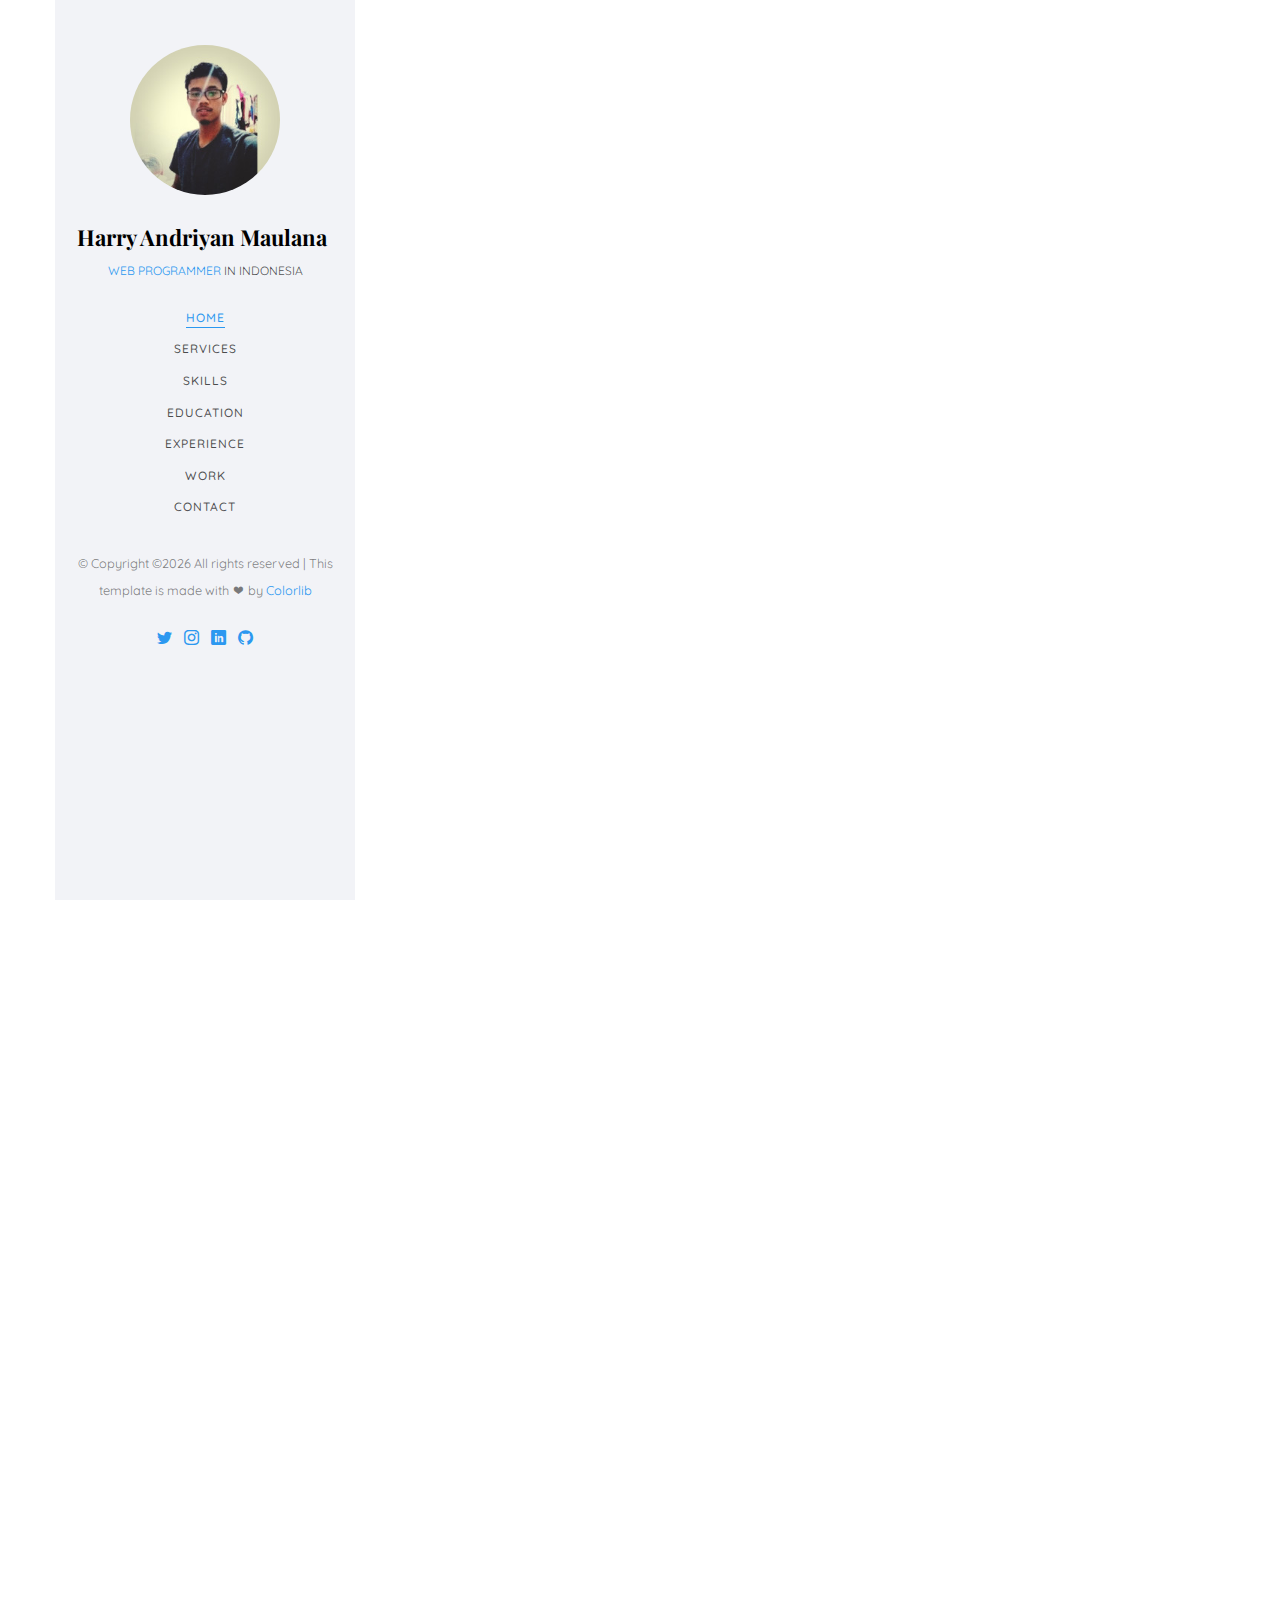
==== commit 871566f4: "add github link" ====
--- a/index.html
+++ b/index.html
@@ -64,12 +64,12 @@
 				<div id="navbar" class="collapse">
 					<ul>
 						<li class="active"><a href="#" data-nav-section="about">Home</a></li>
-						<li><a href="#" data-nav-section="services">Services</a></li>
-						<li><a href="#" data-nav-section="skills">Skills</a></li>
-						<li><a href="#" data-nav-section="education">Education</a></li>
-						<li><a href="#" data-nav-section="experience">Experience</a></li>
-						<li><a href="#" data-nav-section="work">Work</a></li>
-						<li><a href="#" data-nav-section="contact">Contact</a></li>
+						<li><a href="javascript:;" data-nav-section="services">Services</a></li>
+						<li><a href="javascript:;" data-nav-section="skills">Skills</a></li>
+						<li><a href="javascript:;" data-nav-section="education">Education</a></li>
+						<li><a href="javascript:;" data-nav-section="experience">Experience</a></li>
+						<li><a href="javascript:;" data-nav-section="work">Work</a></li>
+						<li><a href="javascript:;" data-nav-section="contact">Contact</a></li>
 					</ul>
 				</div>
 			</nav>
@@ -87,6 +87,7 @@
 					<li><a href="https://twitter.com/harryam_" target="_blank" class="icon2"><i class="icon-twitter2"></i></a></li>
 					<li><a href="https://www.instagram.com/harry.andriyan/" target="_blank" class="icon2"><i class="icon-instagram"></i></a></li>
 					<li><a href="https://www.linkedin.com/in/harryam/" target="_blank" class="icon2"><i class="icon-linkedin2"></i></a></li>
+					<li><a href="https://www.github.com/harryandriyan/" target="_blank" class="icon2"><i class="icon-github"></i></a></li>
 				</ul>
 			</div>
 
@@ -432,7 +433,7 @@
 								<div class="colorlib-text">
 									<p>
 										<a href="https://goo.gl/maps/3xpRC4W9NQz" target="_blank">
-											Jalan Tembus 1, Sanggrahan, Condongcatur, Depok, Sleman
+											Condongcatur, Depok, Sleman
 										</a>
 									</p>
 								</div>
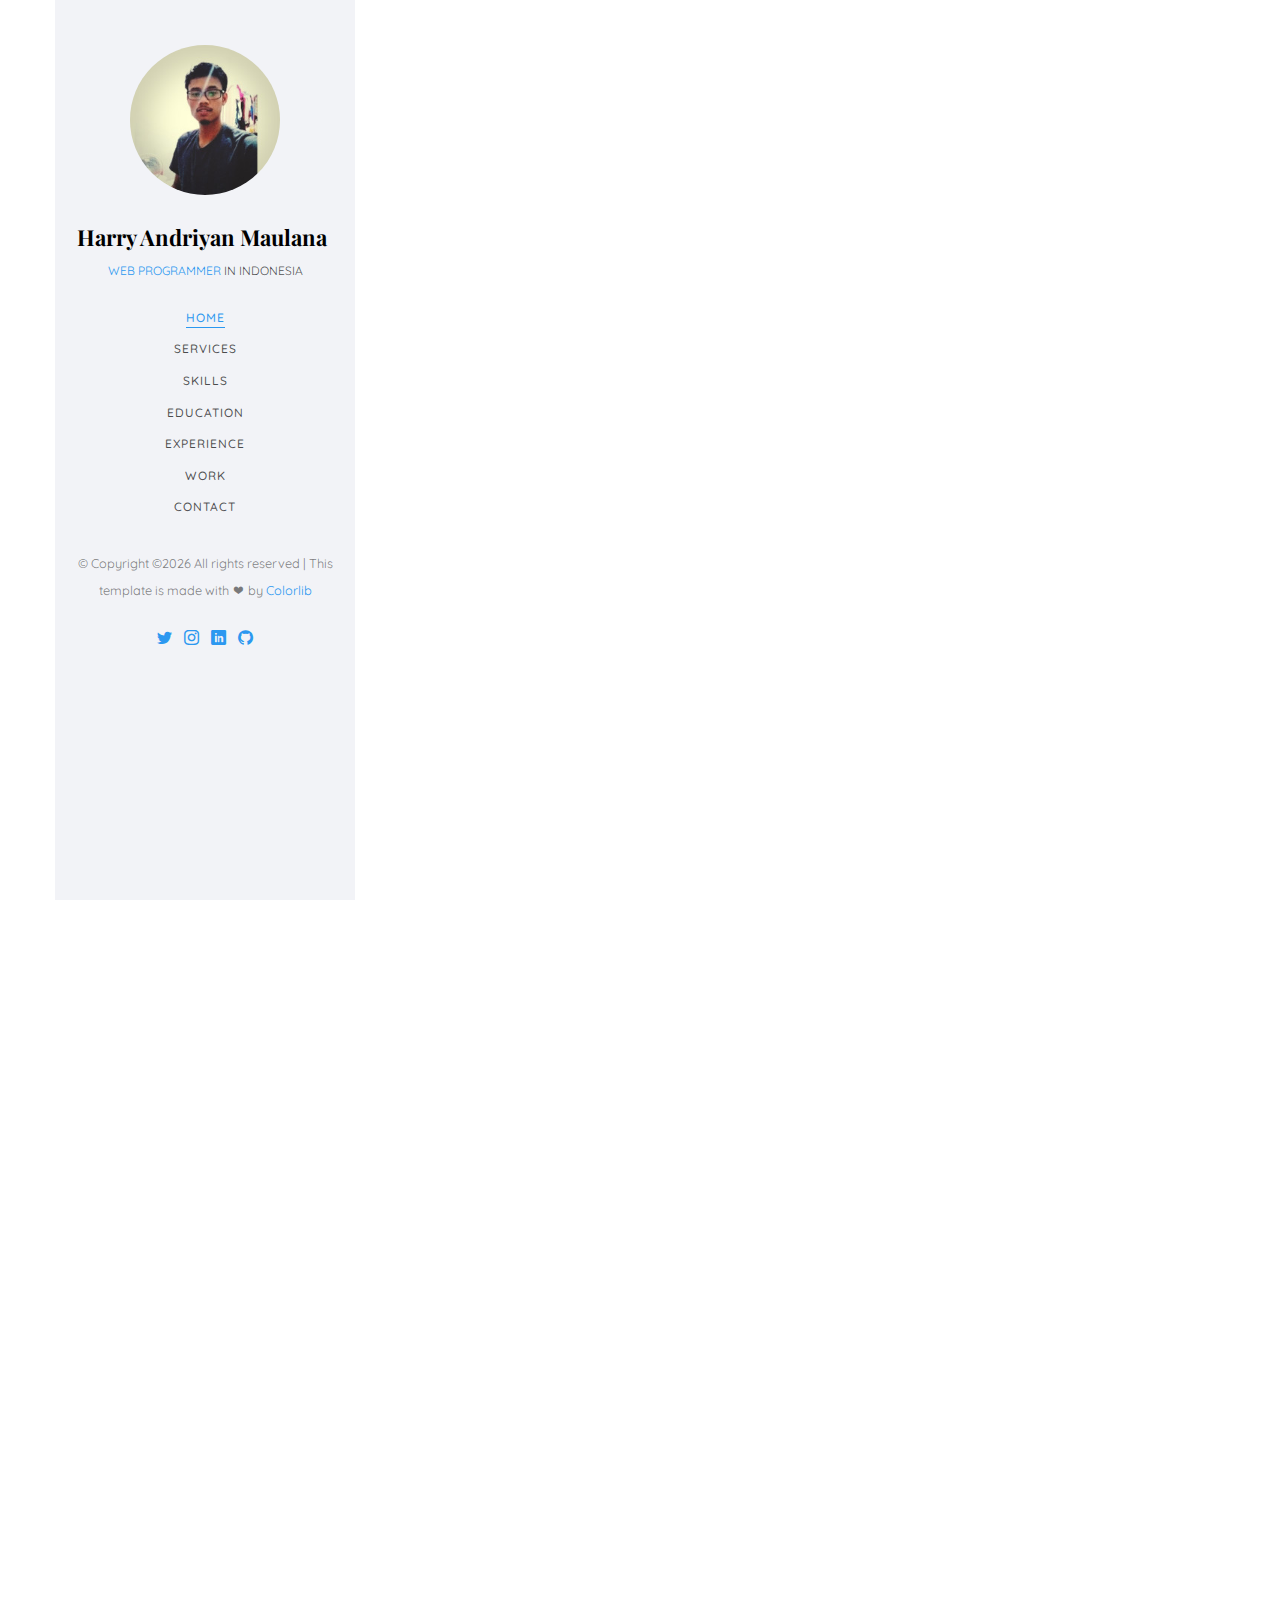
==== commit b2903344: "update experience" ====
--- a/index.html
+++ b/index.html
@@ -5,7 +5,7 @@
 	<meta http-equiv="X-UA-Compatible" content="IE=edge">
 	<title>Harry Andriyan Maulana | Web, Frontend, Backend Programmer and Tech Startup Enthusiast</title>
 	<meta name="viewport" content="width=device-width, initial-scale=1">
-	<meta name="description" content="Harry Andriyan Maulana, Web Programmer and Tech Startup Enthusiast" />
+	<meta name="description" content="Harry Andriyan Maulana | Web, Frontend, Backend Programmer and Tech Startup Enthusiast" />
 	<meta name="keywords" content="Harry Andriyan, Harry Andriyan Maulana" />
 	<meta name="author" content="Harry Andriyan Maualan" />
 
@@ -14,11 +14,11 @@
 	<meta property="og:image" content="images/bg-featured.png"/>
 	<meta property="og:url" content="http://harryam.com"/>
 	<meta property="og:site_name" content="Harry Andriyan Maulana Profile"/>
-	<meta property="og:description" content="Harry Andriyan Maulana Profile"/>
+	<meta property="og:description" content="Harry Andriyan Maulana | Web, Frontend, Backend Programmer and Tech Startup Enthusiast"/>
 	<meta name="twitter:title" content="Harry Andriyan Maulana" />
 	<meta name="twitter:image" content="images/bg-featured.png" />
 	<meta name="twitter:url" content="http://harryam.com" />
-	<meta name="twitter:card" content="summary" />
+	<meta name="twitter:card" content="Harry Andriyan Maulana | Web, Frontend, Backend Programmer and Tech Startup Enthusiast" />
 
 	<!-- Place favicon.ico and apple-touch-icon.png in the root directory -->
 	<link rel="shortcut icon" href="images/me.jpeg">
@@ -126,12 +126,6 @@
 										<h3>Backend</h3>
 									</div>
 								</div>
-								<div class="col-md-3 animate-box" data-animate-effect="fadeInBottom">
-									<div class="services color-4">
-										<span class="icon2"><i class="icon-phone3"></i></span>
-										<h3>Mobile App</h3>
-									</div>
-								</div>
 							</div>
 						</div>
 					</div>
@@ -231,11 +225,11 @@
 						</div>
 						<div class="col-md-6 animate-box" data-animate-effect="fadeInRight">
 							<div class="progress-wrap">
-								<h3>React</h3>
+								<h3>React &amp; Redux</h3>
 								<div class="progress">
 								 	<div class="progress-bar color-4" role="progressbar" aria-valuenow="85"
 								  	aria-valuemin="0" aria-valuemax="100" style="width:85%">
-								    <span>85%</span>
+								    <span>90%</span>
 								  	</div>
 								</div>
 							</div>
@@ -317,6 +311,21 @@
 					<div class="row">
 						<div class="col-md-12">
 				         <div class="timeline-centered">
+										<article class="timeline-entry animate-box" data-animate-effect="fadeInRight">
+											<div class="timeline-entry-inner">
+													<div class="timeline-icon color-3">
+														<i class="icon-pen2"></i>
+													</div>
+													<div class="timeline-label">
+															<h2>
+															<a href="https://sebangsanetwork.com" target="_blank">
+																Front End Engineer (Remote) at Keller William Realty, Inc
+															</a> <span>2019-now</span>
+														</h2>
+														<p>React, Redux, Responsive Design</p>
+													</div>
+											</div>
+										</article>
 
 					         <article class="timeline-entry animate-box" data-animate-effect="fadeInRight">
 					            <div class="timeline-entry-inner">
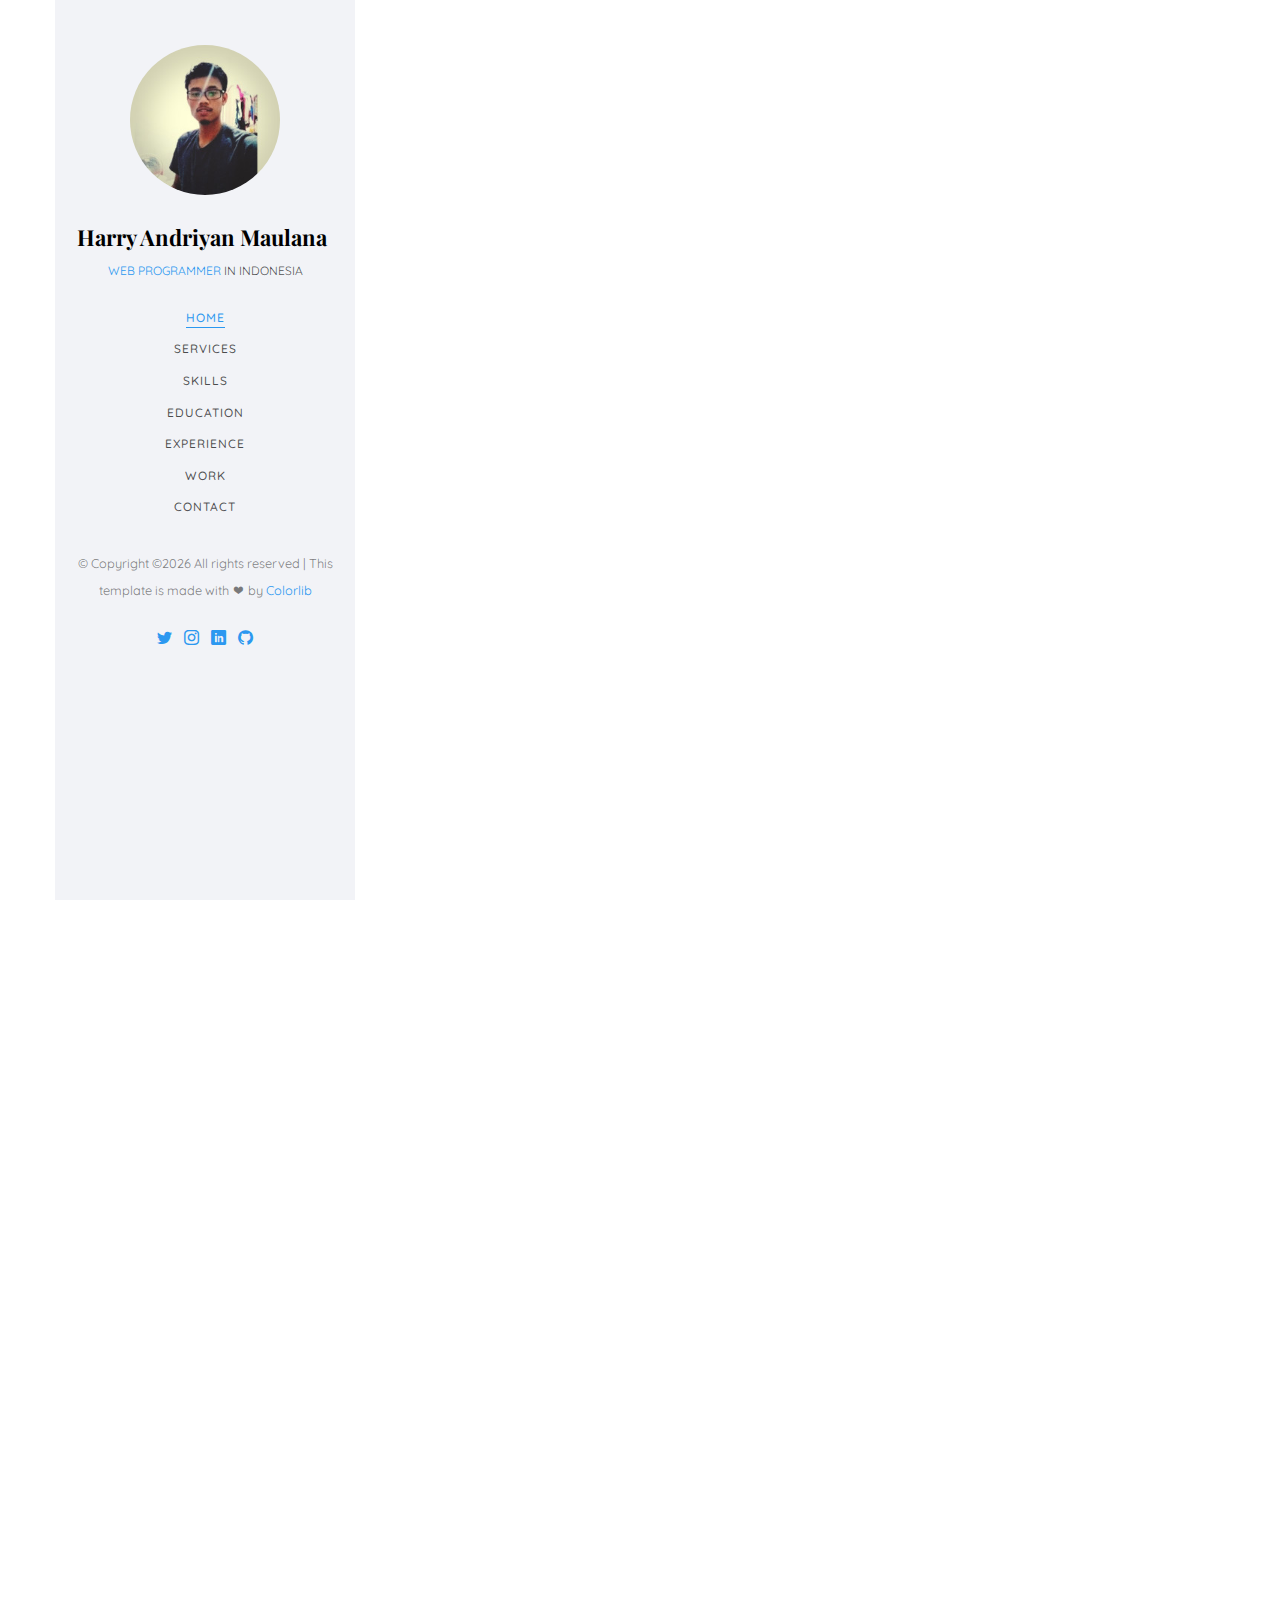
==== commit 92f58ec2: "add logo" ====
--- a/index.html
+++ b/index.html
@@ -317,9 +317,10 @@
 														<i class="icon-pen2"></i>
 													</div>
 													<div class="timeline-label">
-															<h2>
-															<a href="https://sebangsanetwork.com" target="_blank">
-																Front End Engineer (Remote) at Keller William Realty, Inc
+														<img src="https://images.kw.com/kw/static/core_images/kw-logo.png" style="margin-bottom: 15px;">
+														<h2>
+															<a href="https://kw.com" target="_blank">
+																Front End Engineer (Remote) at Keller Williams Realty
 															</a> <span>2019-now</span>
 														</h2>
 														<p>React, Redux, Responsive Design</p>
@@ -333,6 +334,7 @@
 					                  <i class="icon-pen2"></i>
 					               </div>
 					               <div class="timeline-label">
+														<img src="https://sebangsanetwork.com/wp-content/uploads/2019/03/white-sbs-network.svg" style="margin-bottom: 15px;">
 					               		<h2>
 														 <a href="https://sebangsanetwork.com" target="_blank">
 															 Front End Developer at Sebangsa App
@@ -340,22 +342,6 @@
 														</h2>
 					                  <p>React, Redux, sometimes PHP</p>
 					               </div>
-					            </div>
-					         </article>
-
-					         <article class="timeline-entry animate-box" data-animate-effect="fadeInLeft">
-					            <div class="timeline-entry-inner">
-					               <div class="timeline-icon color-3">
-					                  <i class="icon-pen2"></i>
-					               </div>
-					               <div class="timeline-label">
-													<h2>
-														<a href="https://diginetmedia.co.id" target="_blank">
-															Database Engineer at Diginet Media
-														</a> <span>2015-2016</span>
-													</h2>
-													<p>Handle data request and data processing MySQL</p>
-												 </div>
 					            </div>
 					         </article>
 
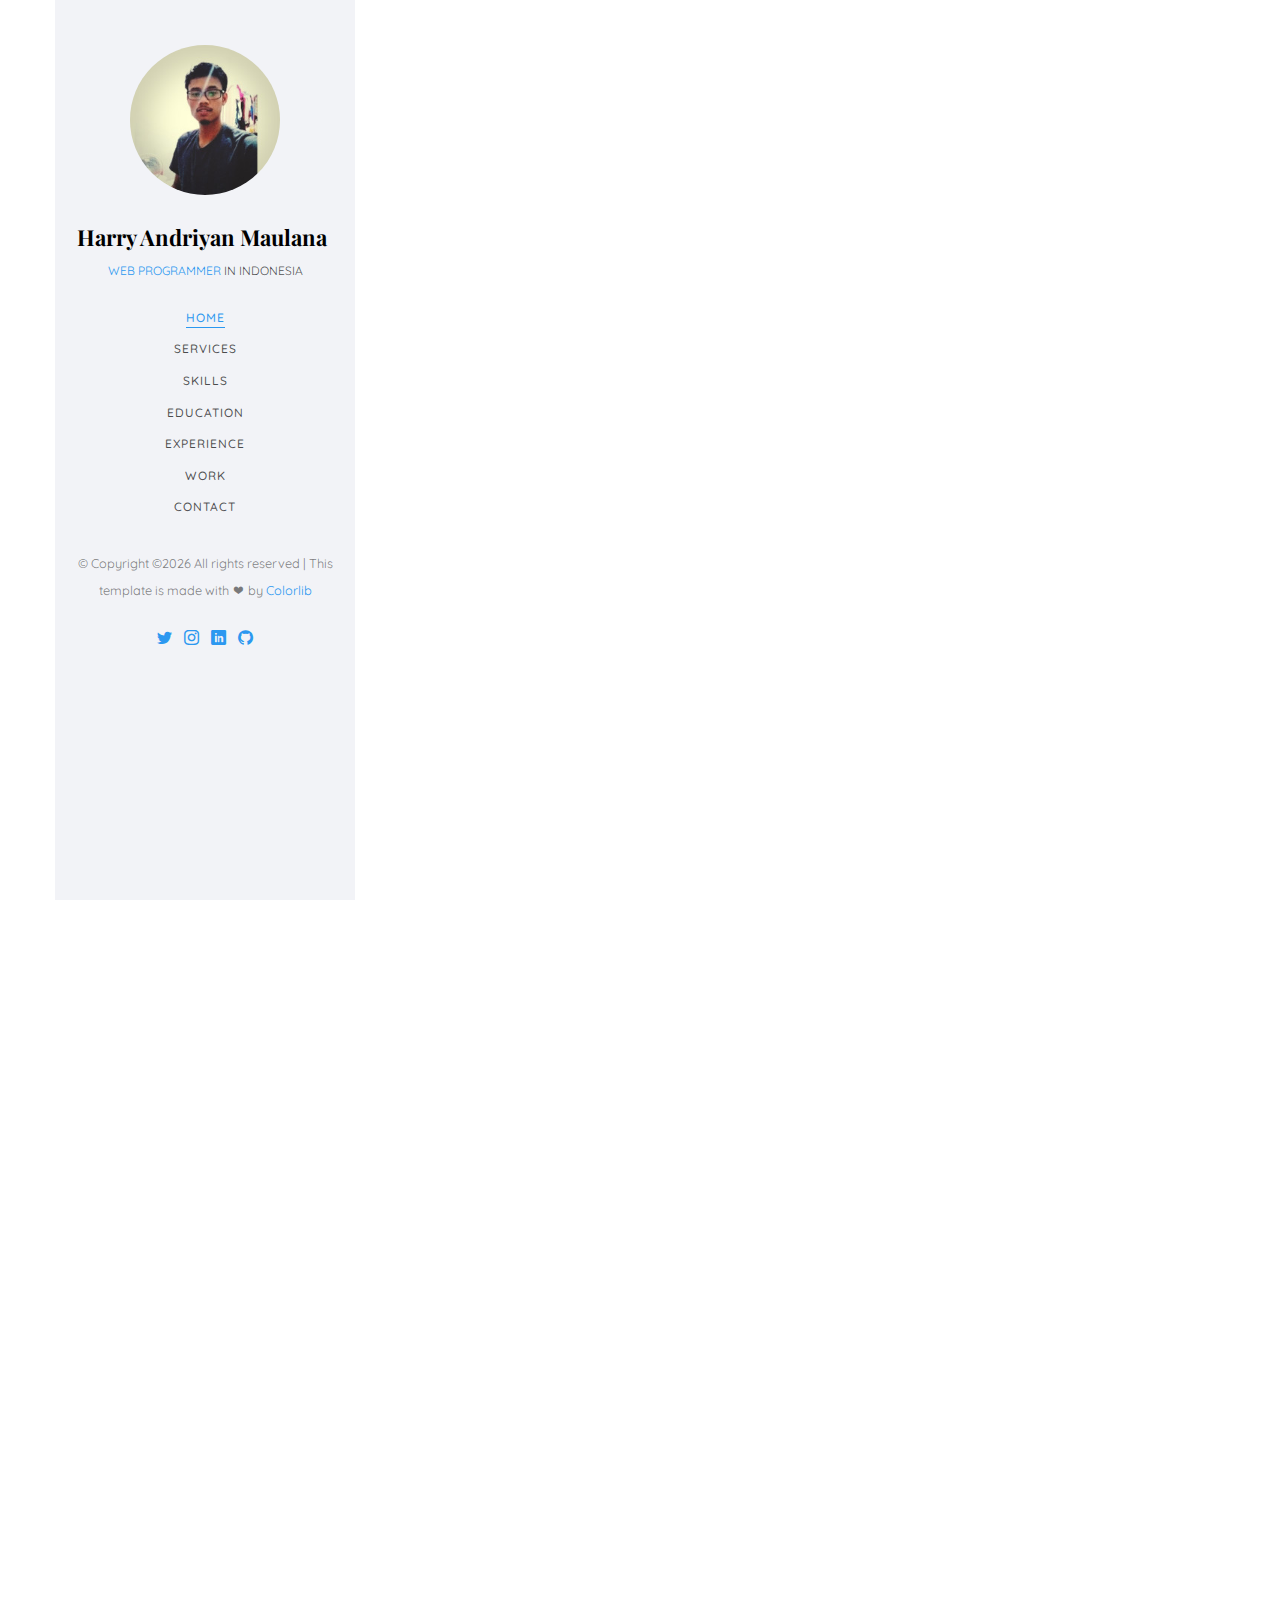
==== commit a2f83f57: "Add work info" ====
--- a/index.html
+++ b/index.html
@@ -105,10 +105,13 @@
 										<span class="heading-meta">About </span>
 										<h2 class="colorlib-heading">Who Am I?</h2>
 										<p>
-											Hi, I'm Web Programmer with more than 4 years experience, 
-											I'm used to using Javascript for backend and frontend, PHP with alot of framewrok.
-											and now starting to explore React native for mobile development. 
-											Besides that I'm also a tech enthusiast who likes to keep up with technology
+											Frontend Developer sometimes Backend, 
+											Tech Enthusiast, Hobby of Coding 
+											I have 5 years experience in Web Development
+											I'm used to using Javascript for backend and 
+											frontend, PHP with alot of framewrok. and 
+											now starting to explore new technology in 
+											Machibe Learning, Deep Learning, Data Science
 										</p>	
 									</div>
 								</div>
@@ -334,7 +337,7 @@
 					                  <i class="icon-pen2"></i>
 					               </div>
 					               <div class="timeline-label">
-														<img src="https://sebangsanetwork.com/wp-content/uploads/2019/03/white-sbs-network.svg" style="margin-bottom: 15px;">
+														<img src="https://sebangsanetwork.com/wp-content/uploads/2019/03/white-sbs-network.svg" style="margin-bottom: 15px; width: 25%;">
 					               		<h2>
 														 <a href="https://sebangsanetwork.com" target="_blank">
 															 Front End Developer at Sebangsa App
@@ -382,22 +385,66 @@
 						</div>
 					</div>
 					<div class="row">
-						<h4 class="animate-box">Will be updated soon</h4>
-						<!-- <div class="col-md-6 animate-box" data-animate-effect="fadeInLeft">
-							<div class="project" style="background-image: url(images/img-1.jpg);">
+							<div class="col-md-6 animate-box" data-animate-effect="fadeInLeft">
+									<div class="project" style="background-image: url(images/sebangsa-old.png);">
+										<div class="desc">
+											<div class="con">
+												<h3><a href="https://sebangsa.com" target="_blank">Sebangsa V3-V6: Social Media Platform</a></h3>
+												<span>React, Reflux, Silex PHP, etc</span>
+											</div>
+										</div>
+									</div>
+								</div>
+						<div class="col-md-6 animate-box" data-animate-effect="fadeInLeft">
+							<div class="project" style="background-image: url(images/sebangsa-landing.png);">
 								<div class="desc">
 									<div class="con">
-										<h3><a href="work.html">Work 01</a></h3>
-										<span>Website</span>
-										<p class="icon">
-											<span><a href="#"><i class="icon-share3"></i></a></span>
-											<span><a href="#"><i class="icon-eye"></i> 100</a></span>
-											<span><a href="#"><i class="icon-heart"></i> 49</a></span>
-										</p>
-									</div>
-								</div>
-							</div>
-						</div> -->
+										<h3><a href="https://sebangsa.com" target="_blank">Sebangsa V7: Social Media Platform</a></h3>
+										<span>React, Redux, Express.js, etc</span>
+									</div>
+								</div>
+							</div>
+						</div>
+						<div class="col-md-6 animate-box" data-animate-effect="fadeInLeft">
+							<div class="project" style="background-image: url(images/hqqid.png);">
+								<div class="desc">
+									<div class="con">
+										<h3><a href="https://hqq.id" target="_blank">HQQ, Digital Platform to interact with another (unique) way</a></h3>
+										<span>React, Redux, Express.js, Firebase, etc</span>
+									</div>
+								</div>
+							</div>
+						</div>
+						<div class="col-md-6 animate-box" data-animate-effect="fadeInLeft">
+							<div class="project" style="background-image: url(images/mns.png);">
+								<div class="desc">
+									<div class="con">
+										<h3><a href="https://neighborhood.kw.com/mns/e1acfeba-7e26-11e9-b93c-0a580ac10941" target="_blank">MNS Landing Page</a></h3>
+										<span>React, Redux, Next.js, Express.js, etc</span>
+									</div>
+								</div>
+							</div>
+						</div>
+						<div class="col-md-6 animate-box" data-animate-effect="fadeInLeft">
+							<div class="project" style="background-image: url(images/apersi.png);">
+								<div class="desc">
+									<div class="con">
+										<h3><a href="http://apersi.or.id/" target="_blank">APERSI Website</a></h3>
+										<span>PHP, Codeiginter, etc</span>
+									</div>
+								</div>
+							</div>
+						</div>
+						<div class="col-md-6 animate-box" data-animate-effect="fadeInLeft">
+							<div class="project" style="background-image: url(images/simetal.png);">
+								<div class="desc">
+									<div class="con">
+										<h3><a href="http://simetal.slemankab.go.id/" target="_blank">SIMETAL, Sleman City application to manage regulation of government scales </a></h3>
+										<span>PHP, Codeiginter, JQuery, Material, etc</span>
+									</div>
+								</div>
+							</div>
+						</div>
 					</div>
 				</div>
 			</section>
